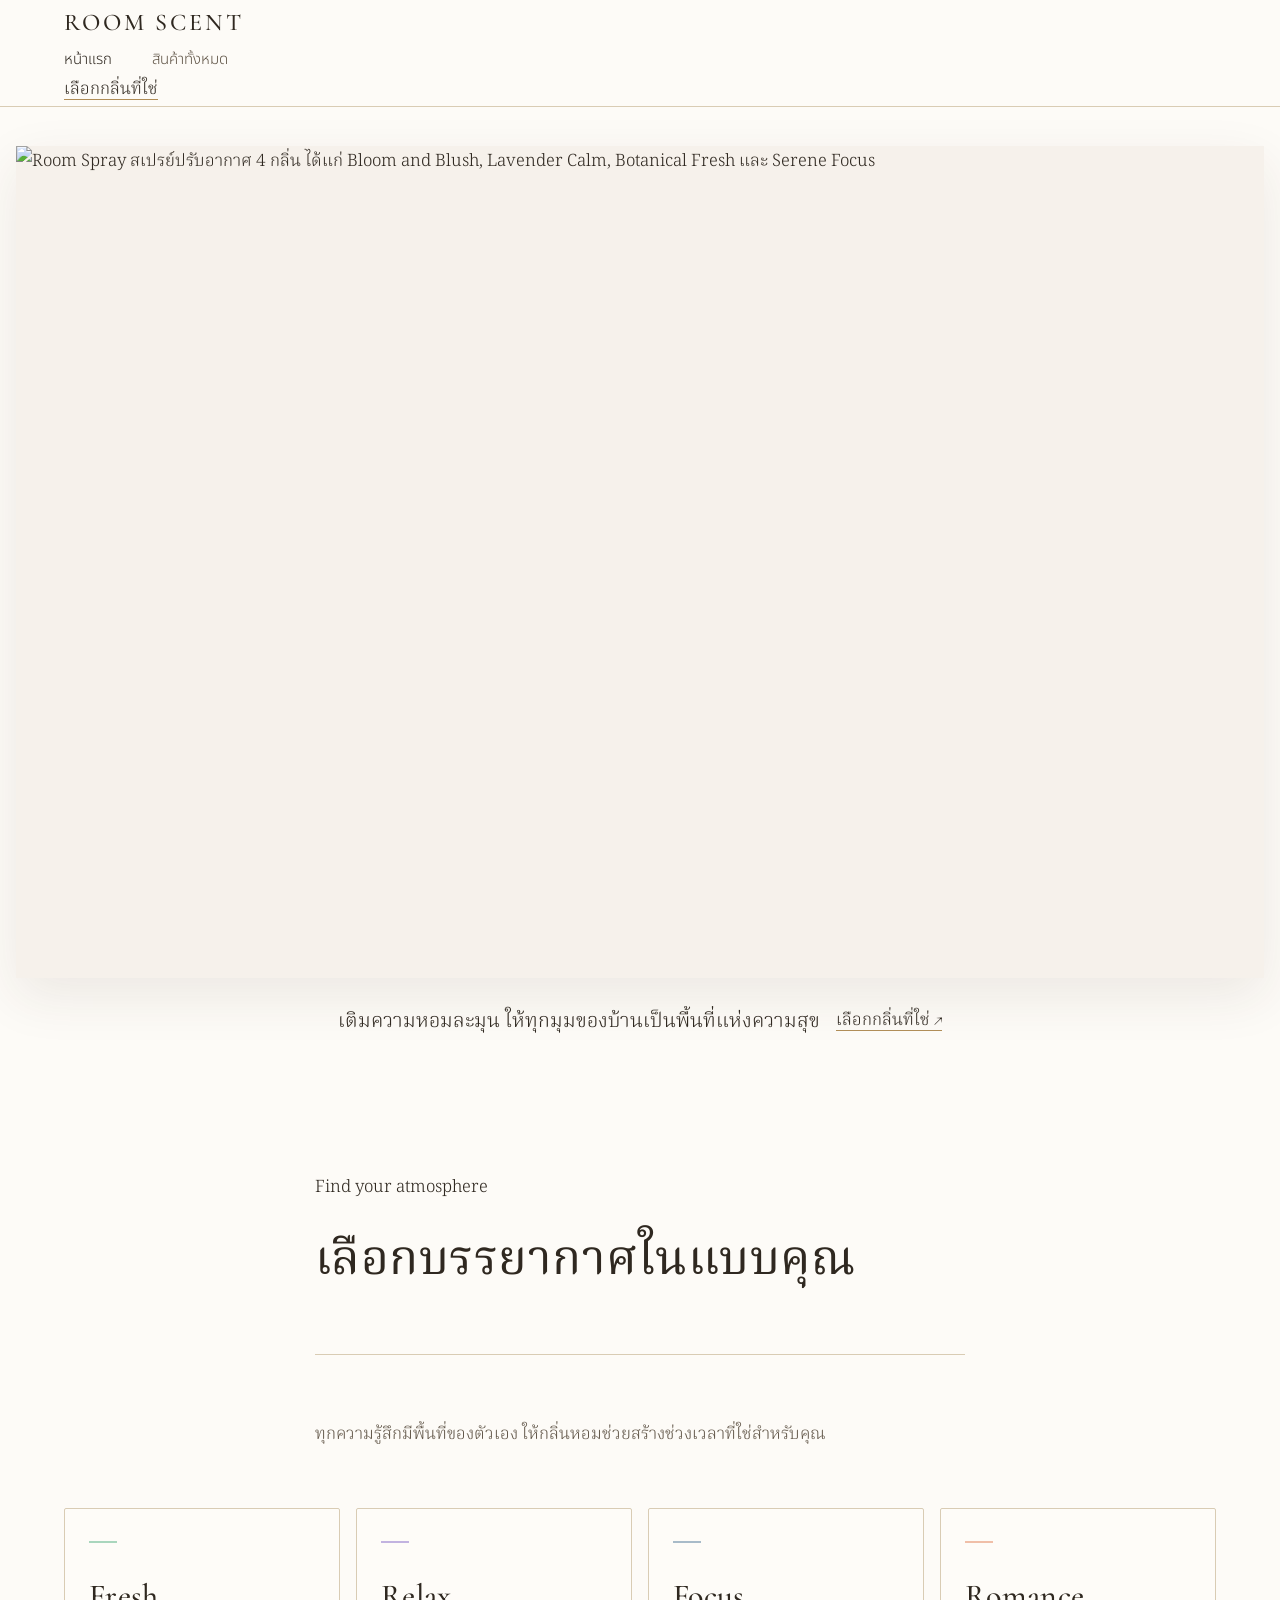
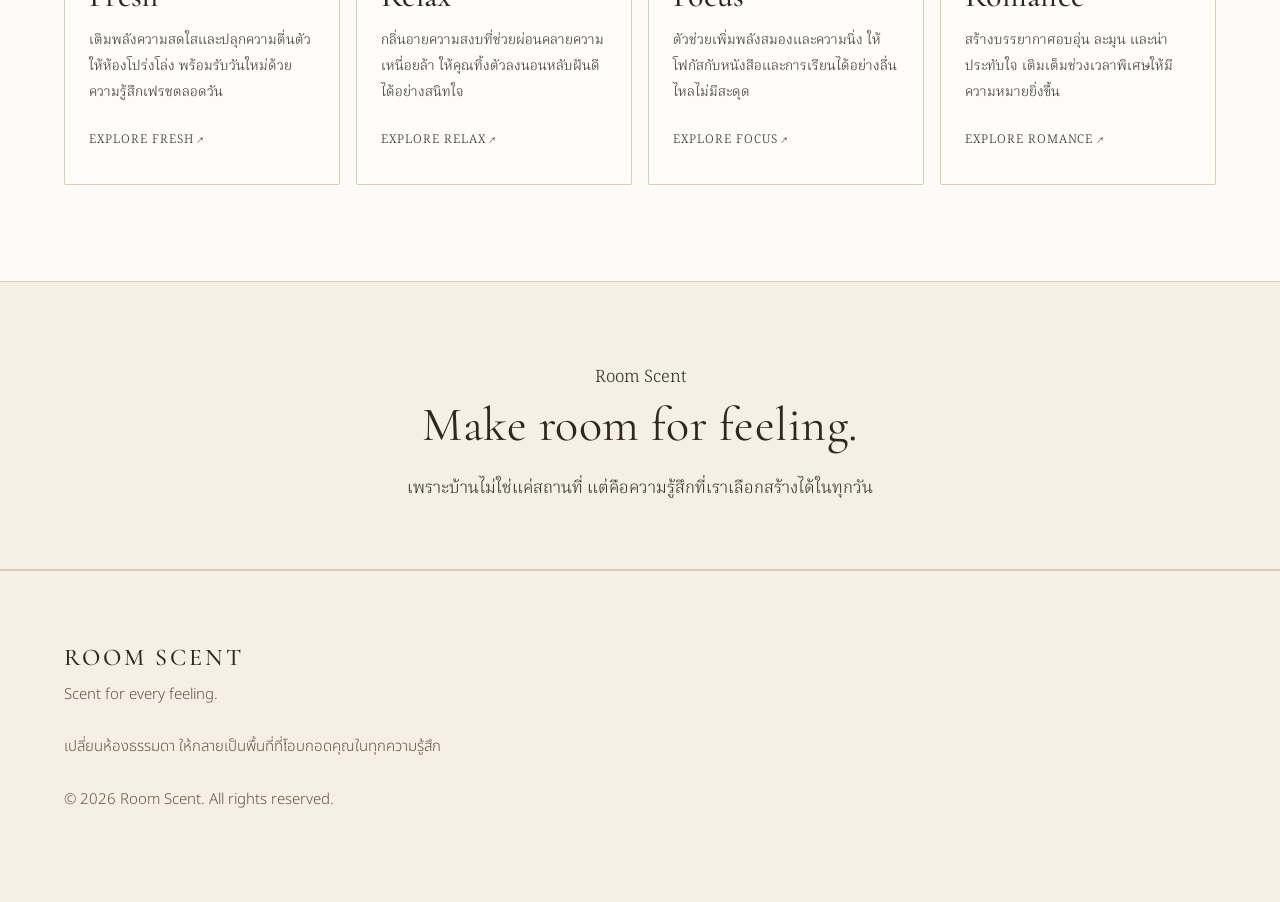
==== index.html @ b2316ed7 "Add files via upload" ====
<!DOCTYPE html>
<html lang="th">
<head>
  <meta charset="UTF-8">
  <meta name="viewport" content="width=device-width, initial-scale=1.0">
  <meta name="description" content="Room Scent — เปลี่ยนห้องธรรมดา ให้กลายเป็นพื้นที่ที่โอบกอดคุณในทุกความรู้สึก">
  <meta name="theme-color" content="#faf8f4">
  <title>Room Scent | เติมบรรยากาศให้ทุกความรู้สึก</title>
  <link rel="preconnect" href="https://fonts.googleapis.com">
  <link rel="preconnect" href="https://fonts.gstatic.com" crossorigin>
  <link rel="stylesheet" href="style.css">
  <style>
    .home-hero {
      background: var(--color-paper);
      padding: clamp(1rem, 3vw, 2.5rem) 0 2rem;
    }
    .home-hero__inner {
      width: min(calc(100% - 2rem), 1536px);
      margin-inline: auto;
    }
    .home-hero__image {
      display: block;
      width: 100%;
      height: auto;
      aspect-ratio: 3 / 2;
      object-fit: contain;
      background: #f6f1eb;
      box-shadow: 0 18px 50px rgba(65, 47, 31, .09);
    }
    .home-hero__actions {
      display: flex;
      justify-content: center;
      align-items: center;
      gap: 1rem;
      flex-wrap: wrap;
      padding: 1.5rem 1rem .25rem;
      text-align: center;
    }
    .home-hero__caption {
      margin: 0;
      color: var(--color-muted);
      font-family: var(--font-display);
      font-size: clamp(1rem, 2vw, 1.25rem);
    }
    .mood-intro { max-width: 650px; margin: 0 auto 3.5rem; }
    .mood-grid {
      display: grid;
      grid-template-columns: repeat(4, minmax(0, 1fr));
      gap: 1rem;
    }
    .mood-card {
      display: flex;
      flex-direction: column;
      min-height: 245px;
      padding: 2rem 1.5rem;
      border: 1px solid var(--color-line);
      background: rgba(255,253,250,.55);
      transition: border-color var(--transition), transform var(--transition), background var(--transition);
    }
    .mood-card:hover {
      transform: translateY(-4px);
      border-color: var(--color-bronze-soft);
      background: var(--color-surface);
    }
    .mood-card__mark {
      width: 28px;
      height: 2px;
      margin-bottom: 2rem;
      background: var(--mood-color);
    }
    .mood-card h3 { margin-bottom: .65rem; }
    .mood-card p { margin: 0; color: var(--color-muted); font-size: .86rem; }
    .mood-card__link {
      margin-top: auto;
      padding-top: 1.5rem;
      color: var(--color-bronze);
      font-size: .75rem;
      letter-spacing: .08em;
    }
    .home-note {
      padding: 4rem 1.5rem;
      border-block: 1px solid var(--color-line);
      background: var(--color-cream);
      text-align: center;
    }
    .home-note p {
      max-width: 620px;
      margin: 1rem auto 0;
      color: var(--color-muted);
    }
    @media (max-width: 900px) {
      .mood-grid { grid-template-columns: repeat(2, minmax(0, 1fr)); }
    }
    @media (max-width: 640px) {
      .home-hero { padding-top: .75rem; }
      .home-hero__inner { width: min(calc(100% - 1rem), 1536px); }
      .home-hero__image { aspect-ratio: 3 / 2; object-fit: contain; }
      .home-hero__actions { padding-top: 1.1rem; }
      .mood-grid { gap: .75rem; }
      .mood-card { min-height: 230px; padding: 1.35rem 1rem; }
      .mood-card__mark { margin-bottom: 1.4rem; }
      .mood-card p { font-size: .8rem; }
    }
  </style>
</head>
<body>
  <header class="site-header">
    <div class="container header-inner">
      <a class="brand" href="index.html" aria-label="Room Scent หน้าแรก">ROOM <span>SCENT</span></a>
      <nav class="nav" aria-label="เมนูหลัก">
        <a href="index.html" aria-current="page">หน้าแรก</a>
        <a href="product.html">สินค้าทั้งหมด</a>
      </nav>
      <a class="button header-action" href="product.html">เลือกกลิ่นที่ใช่</a>
    </div>
  </header>

  <main>
    <section class="home-hero" aria-label="Room Spray — เติมความสดชื่นให้ทุกพื้นที่ของคุณ">
      <div class="home-hero__inner">
        <img
          class="home-hero__image"
          src="images/room_spray.jpg"
          alt="Room Spray สเปรย์ปรับอากาศ 4 กลิ่น ได้แก่ Bloom and Blush, Lavender Calm, Botanical Fresh และ Serene Focus"
          fetchpriority="high"
        >
        <div class="home-hero__actions">
          <p class="home-hero__caption">เติมความหอมละมุน ให้ทุกมุมของบ้านเป็นพื้นที่แห่งความสุข</p>
          <a class="button" href="product.html">เลือกกลิ่นที่ใช่ <span aria-hidden="true">↗</span></a>
        </div>
      </div>
    </section>

    <section class="section" aria-labelledby="mood-heading">
      <div class="container">
        <div class="mood-intro text-center">
          <p class="eyebrow">Find your atmosphere</p>
          <h2 id="mood-heading">เลือกบรรยากาศในแบบคุณ</h2>
          <div class="divider" style="margin-inline:auto"></div>
          <p class="text-muted">ทุกความรู้สึกมีพื้นที่ของตัวเอง ให้กลิ่นหอมช่วยสร้างช่วงเวลาที่ใช่สำหรับคุณ</p>
        </div>

        <div class="mood-grid">
          <a class="mood-card" href="product.html?mood=fresh" style="--mood-color: var(--mood-fresh)" aria-label="เลือกกลิ่น Fresh">
            <span class="mood-card__mark" aria-hidden="true"></span>
            <h3>Fresh</h3>
            <p>เติมพลังความสดใสและปลุกความตื่นตัวให้ห้องโปร่งโล่ง พร้อมรับวันใหม่ด้วยความรู้สึกเฟรชตลอดวัน</p>
            <span class="mood-card__link">EXPLORE FRESH ↗</span>
          </a>

          <a class="mood-card" href="product.html?mood=relax" style="--mood-color: var(--mood-relax)" aria-label="เลือกกลิ่น Relax">
            <span class="mood-card__mark" aria-hidden="true"></span>
            <h3>Relax</h3>
            <p>กลิ่นอายความสงบที่ช่วยผ่อนคลายความเหนื่อยล้า ให้คุณทิ้งตัวลงนอนหลับฝันดีได้อย่างสนิทใจ</p>
            <span class="mood-card__link">EXPLORE RELAX ↗</span>
          </a>

          <a class="mood-card" href="product.html?mood=focus" style="--mood-color: var(--mood-focus)" aria-label="เลือกกลิ่น Focus">
            <span class="mood-card__mark" aria-hidden="true"></span>
            <h3>Focus</h3>
            <p>ตัวช่วยเพิ่มพลังสมองและความนิ่ง ให้โฟกัสกับหนังสือและการเรียนได้อย่างลื่นไหลไม่มีสะดุด</p>
            <span class="mood-card__link">EXPLORE FOCUS ↗</span>
          </a>

          <a class="mood-card" href="product.html?mood=romance" style="--mood-color: var(--mood-romance)" aria-label="เลือกกลิ่น Romance">
            <span class="mood-card__mark" aria-hidden="true"></span>
            <h3>Romance</h3>
            <p>สร้างบรรยากาศอบอุ่น ละมุน และน่าประทับใจ เติมเต็มช่วงเวลาพิเศษให้มีความหมายยิ่งขึ้น</p>
            <span class="mood-card__link">EXPLORE ROMANCE ↗</span>
          </a>
        </div>
      </div>
    </section>

    <section class="home-note">
      <p class="eyebrow">Room Scent</p>
      <h2>Make room for feeling.</h2>
      <p>เพราะบ้านไม่ใช่แค่สถานที่ แต่คือความรู้สึกที่เราเลือกสร้างได้ในทุกวัน</p>
    </section>
  </main>

  <footer class="site-footer">
    <div class="container footer-inner">
      <div>
        <a class="brand" href="index.html">ROOM <span>SCENT</span></a>
        <p class="footer-note mt-2">Scent for every feeling.</p>
      </div>
      <div>
        <p class="footer-note">เปลี่ยนห้องธรรมดา ให้กลายเป็นพื้นที่ที่โอบกอดคุณในทุกความรู้สึก</p>
        <p class="footer-note">© <span id="currentYear">2026</span> Room Scent. All rights reserved.</p>
      </div>
    </div>
  </footer>

  <script>
    document.getElementById('currentYear').textContent = new Date().getFullYear();
  </script>
  <script src="script.js"></script>
</body>
</html>
---- style.css ----
/* ==========================================================================
   Room Scent — Global Theme
   โทนพรีเมียม เรียบหรู มินิมอล | ขาว-ครีม-เบจเข้ม + ทอง/บรอนซ์อ่อน
   ========================================================================== */

@import url("https://fonts.googleapis.com/css2?family=Cormorant+Garamond:ital,wght@0,400;0,500;0,600;1,400&family=Noto+Serif+Thai:wght@300;400;500;600&family=Noto+Sans+Thai:wght@300;400;500&display=swap");

/* --------------------------------------------------------------------------
   1. Design tokens
   -------------------------------------------------------------------------- */
:root {
  /* พื้นหลัง: ขาว → ครีม → เบจ */
  --color-white: #fdfbf7;
  --color-cream: #f6f0e4;
  --color-sand: #ebe0cc;
  --color-beige: #cdbb9a;

  /* ตัวอักษร: เบจเข้ม / น้ำตาลเข้มนุ่ม (ไม่ใช้ดำสนิท) */
  --color-ink: #2f2820;
  --color-ink-soft: #5f5446;
  --color-ink-faint: #8a7d6b;

  /* สีเน้น: ทอง/บรอนซ์อ่อน */
  --color-accent: #b08d57;
  --color-accent-deep: #8a6a3c; /* ใช้กับตัวอักษร เพื่อให้อ่านชัดบนพื้นครีม */

  /* เส้นขอบบางๆ */
  --color-line: #d9ccb4;
  --color-line-strong: #3b3329;

  /* สีของแต่ละ mood — ใช้เป็นจุดเล็กๆ/เส้นใต้หัวข้อเท่านั้น */
  --mood-fresh: #a9d6bd;
  --mood-relax: #c2b3e0;
  --mood-focus: #a8bbc9;
  --mood-romance: #f0bfa8;

  /* Typography */
  --font-display: "Cormorant Garamond", "Noto Serif Thai", Georgia, serif;
  --font-body: "Noto Serif Thai", "Cormorant Garamond", Georgia, serif;
  --font-ui: "Noto Sans Thai", system-ui, -apple-system, "Segoe UI", sans-serif;

  --text-xs: 0.8125rem;
  --text-sm: 0.9375rem;
  --text-base: 1.0625rem;
  --text-lg: 1.25rem;
  --text-xl: clamp(1.5rem, 1.2rem + 1.2vw, 2rem);
  --text-2xl: clamp(2rem, 1.5rem + 2.2vw, 3rem);
  --text-hero: clamp(2.75rem, 1.8rem + 4.5vw, 5.25rem);

  /* Spacing (โปร่ง เว้นระยะเยอะ) */
  --space-1: 0.5rem;
  --space-2: 1rem;
  --space-3: 1.5rem;
  --space-4: 2.5rem;
  --space-5: 4rem;
  --space-6: 6rem;
  --space-7: 9rem;

  --container: 72rem;
  --container-narrow: 44rem;
  --gutter: clamp(1.25rem, 4vw, 3rem);

  --radius: 2px;
  --transition: 240ms ease;
}

/* --------------------------------------------------------------------------
   2. Reset & base
   -------------------------------------------------------------------------- */
*,
*::before,
*::after {
  box-sizing: border-box;
}

html {
  scroll-behavior: smooth;
  -webkit-text-size-adjust: 100%;
}

body {
  margin: 0;
  background: var(--color-white);
  color: var(--color-ink);
  font-family: var(--font-body);
  font-size: var(--text-base);
  line-height: 1.9; /* ภาษาไทยต้องการ line-height สูงเพื่อให้สระ/วรรณยุกต์ไม่ชน */
  font-weight: 300;
  -webkit-font-smoothing: antialiased;
}

img,
picture,
svg {
  display: block;
  max-width: 100%;
}

img {
  height: auto;
  background: var(--color-cream); /* กันกระพริบระหว่างรอรูปโหลด */
}

a {
  color: inherit;
  text-decoration-color: var(--color-accent);
  text-underline-offset: 0.3em;
  text-decoration-thickness: 1px;
  transition: color var(--transition);
}

a:hover {
  color: var(--color-accent-deep);
}

:focus-visible {
  outline: 1px solid var(--color-accent-deep);
  outline-offset: 4px;
}

::selection {
  background: var(--color-sand);
  color: var(--color-ink);
}

/* --------------------------------------------------------------------------
   3. Typography
   -------------------------------------------------------------------------- */
h1,
h2,
h3,
h4 {
  margin: 0 0 var(--space-2);
  font-family: var(--font-display);
  font-weight: 500;
  line-height: 1.3;
  letter-spacing: 0.01em;
  color: var(--color-ink);
}

h1 {
  font-size: var(--text-hero);
  font-weight: 400;
  line-height: 1.15;
}

h2 {
  font-size: var(--text-2xl);
  font-weight: 400;
}

h3 {
  font-size: var(--text-xl);
}

h4 {
  font-size: var(--text-lg);
}

p {
  margin: 0 0 var(--space-3);
  max-width: 38em;
}

.lead {
  font-size: var(--text-lg);
  color: var(--color-ink-soft);
  line-height: 2;
}

.text-muted {
  color: var(--color-ink-soft);
}

.text-small {
  font-size: var(--text-sm);
  font-family: var(--font-ui);
}

.price {
  font-family: var(--font-display);
  font-size: var(--text-lg);
  font-weight: 500;
  color: var(--color-accent-deep);
  letter-spacing: 0.02em;
}

/* --------------------------------------------------------------------------
   4. Layout
   -------------------------------------------------------------------------- */
.container {
  width: 100%;
  max-width: calc(var(--container) + var(--gutter) * 2);
  margin-inline: auto;
  padding-inline: var(--gutter);
}

.container--narrow {
  max-width: calc(var(--container-narrow) + var(--gutter) * 2);
}

.section {
  padding-block: var(--space-6);
}

.section--cream {
  background: var(--color-cream);
}

.section--sand {
  background: var(--color-sand);
}

.section-header {
  margin-bottom: var(--space-5);
}

.section-header--center {
  text-align: center;
}

.section-header--center p {
  margin-inline: auto;
}

.stack > * + * {
  margin-top: var(--space-3);
}

.grid {
  display: grid;
  gap: var(--space-4);
}

.grid--2 {
  grid-template-columns: repeat(2, 1fr);
}

.grid--3 {
  grid-template-columns: repeat(3, 1fr);
}

.grid--4 {
  grid-template-columns: repeat(4, 1fr);
}

.divider {
  height: 1px;
  border: 0;
  background: var(--color-line);
  margin-block: var(--space-5);
}

/* --------------------------------------------------------------------------
   5. Header / navigation
   -------------------------------------------------------------------------- */
.site-header {
  position: sticky;
  top: 0;
  z-index: 50;
  background: rgba(253, 251, 247, 0.92);
  backdrop-filter: blur(8px);
  border-bottom: 1px solid var(--color-line);
}

.site-header__inner {
  display: flex;
  align-items: center;
  justify-content: space-between;
  gap: var(--space-3);
  min-height: 4.5rem;
}

.brand {
  font-family: var(--font-display);
  font-size: 1.5rem;
  font-weight: 500;
  letter-spacing: 0.12em;
  text-decoration: none;
  color: var(--color-ink);
}

.nav {
  display: flex;
  align-items: center;
  gap: var(--space-4);
  list-style: none;
  margin: 0;
  padding: 0;
}

.nav a {
  font-family: var(--font-ui);
  font-size: var(--text-sm);
  text-decoration: none;
  color: var(--color-ink-soft);
}

.nav a:hover,
.nav a[aria-current="page"] {
  color: var(--color-ink);
}

/* --------------------------------------------------------------------------
   6. Buttons — เส้นบาง สีเข้มนุ่มตา
   -------------------------------------------------------------------------- */
.btn {
  display: inline-block;
  padding: 0.9em 2.4em;
  font-family: var(--font-ui);
  font-size: var(--text-sm);
  font-weight: 400;
  letter-spacing: 0.04em;
  line-height: 1.4;
  text-align: center;
  text-decoration: none;
  color: var(--color-line-strong);
  background: transparent;
  border: 1px solid var(--color-line-strong);
  border-radius: var(--radius);
  cursor: pointer;
  transition: background var(--transition), color var(--transition),
    border-color var(--transition);
}

.btn:hover {
  background: var(--color-line-strong);
  color: var(--color-white);
}

.btn--solid {
  background: var(--color-line-strong);
  color: var(--color-white);
}

.btn--solid:hover {
  background: transparent;
  color: var(--color-line-strong);
}

.btn--gold {
  border-color: var(--color-accent);
  color: var(--color-accent-deep);
}

.btn--gold:hover {
  background: var(--color-accent);
  border-color: var(--color-accent);
  color: var(--color-white);
}

.btn--block {
  display: block;
  width: 100%;
}

/* --------------------------------------------------------------------------
   7. Mood — สีแตะเบาๆ เป็นจุด/เส้นเล็กๆ เท่านั้น
   ใส่ class .mood-fresh | .mood-relax | .mood-focus | .mood-romance
   ที่ element ใดก็ได้ แล้วลูกที่ใช้ --mood จะได้สีนั้น
   -------------------------------------------------------------------------- */
.mood-fresh {
  --mood: var(--mood-fresh);
}
.mood-relax {
  --mood: var(--mood-relax);
}
.mood-focus {
  --mood: var(--mood-focus);
}
.mood-romance {
  --mood: var(--mood-romance);
}

/* จุดเล็กๆ */
.mood-dot {
  display: inline-block;
  width: 0.55rem;
  height: 0.55rem;
  border-radius: 50%;
  background: var(--mood, var(--color-beige));
  vertical-align: middle;
  flex-shrink: 0;
}

/* เส้นสั้นๆ ใต้หัวข้อ */
.mood-line {
  display: block;
  width: 2.5rem;
  height: 2px;
  margin-top: var(--space-2);
  background: var(--mood, var(--color-accent));
}

.section-header--center .mood-line {
  margin-inline: auto;
}

/* ป้ายชื่อ mood: จุด + ข้อความ */
.mood-tag {
  display: inline-flex;
  align-items: center;
  gap: 0.6rem;
  font-family: var(--font-ui);
  font-size: var(--text-xs);
  color: var(--color-ink-soft);
}

/* --------------------------------------------------------------------------
   8. Filter bar (กรองตาม mood / type)
   -------------------------------------------------------------------------- */
.filter-bar {
  display: flex;
  flex-wrap: wrap;
  justify-content: center;
  gap: var(--space-1) var(--space-3);
  margin-bottom: var(--space-5);
}

.filter-btn {
  display: inline-flex;
  align-items: center;
  gap: 0.6rem;
  padding: 0.5em 1.2em;
  font-family: var(--font-ui);
  font-size: var(--text-sm);
  color: var(--color-ink-soft);
  background: transparent;
  border: 1px solid transparent;
  border-bottom-color: var(--color-line);
  border-radius: var(--radius);
  cursor: pointer;
  transition: color var(--transition), border-color var(--transition);
}

.filter-btn:hover {
  color: var(--color-ink);
}

.filter-btn[aria-pressed="true"],
.filter-btn.is-active {
  color: var(--color-ink);
  border-color: var(--color-line-strong);
}

/* --------------------------------------------------------------------------
   9. Product card — พื้นขาว/ครีม เส้นขอบบาง ไม่ทาสี mood เต็มการ์ด
   -------------------------------------------------------------------------- */
.product-grid {
  display: grid;
  grid-template-columns: repeat(auto-fill, minmax(15rem, 1fr));
  gap: var(--space-5) var(--space-4);
}

.product-card {
  display: flex;
  flex-direction: column;
  background: transparent;
}

.product-card__media {
  position: relative;
  aspect-ratio: 4 / 5;
  overflow: hidden;
  background: var(--color-cream);
  border: 1px solid var(--color-line);
  border-radius: var(--radius);
}

.product-card__media img {
  width: 100%;
  height: 100%;
  object-fit: cover;
  transition: transform 600ms ease;
}

.product-card:hover .product-card__media img {
  transform: scale(1.03);
}

.product-card__body {
  display: flex;
  flex-direction: column;
  flex: 1;
  padding-top: var(--space-3);
}

.product-card__mood {
  margin-bottom: var(--space-1);
}

.product-card__title {
  margin-bottom: 0.25rem;
  font-size: var(--text-lg);
}

.product-card__meta {
  margin-bottom: var(--space-2);
  font-family: var(--font-ui);
  font-size: var(--text-xs);
  color: var(--color-ink-faint);
}

.product-card__desc {
  margin-bottom: var(--space-3);
  font-size: var(--text-sm);
  color: var(--color-ink-soft);
  line-height: 1.85;
}

.product-card__footer {
  display: flex;
  align-items: center;
  justify-content: space-between;
  gap: var(--space-2);
  margin-top: auto;
  padding-top: var(--space-2);
  border-top: 1px solid var(--color-line);
}

/* --------------------------------------------------------------------------
   10. Hero
   -------------------------------------------------------------------------- */
.hero {
  padding-block: var(--space-7) var(--space-6);
  background: linear-gradient(
    to bottom,
    var(--color-cream),
    var(--color-white)
  );
}

.hero__inner {
  display: grid;
  grid-template-columns: 1.1fr 0.9fr;
  align-items: center;
  gap: var(--space-5);
}

.hero__title {
  margin-bottom: var(--space-3);
}

.hero__actions {
  display: flex;
  flex-wrap: wrap;
  gap: var(--space-2);
  margin-top: var(--space-4);
}

.hero__media {
  aspect-ratio: 4 / 5;
  overflow: hidden;
  border: 1px solid var(--color-line);
  border-radius: var(--radius);
}

.hero__media img {
  width: 100%;
  height: 100%;
  object-fit: cover;
}

/* --------------------------------------------------------------------------
   11. Forms (เผื่อใช้กับสั่งซื้อ / สมัครรับข่าวสาร)
   -------------------------------------------------------------------------- */
label {
  display: block;
  margin-bottom: 0.4rem;
  font-family: var(--font-ui);
  font-size: var(--text-sm);
  color: var(--color-ink-soft);
}

input,
select,
textarea {
  width: 100%;
  padding: 0.85em 1em;
  font-family: var(--font-ui);
  font-size: var(--text-sm);
  color: var(--color-ink);
  background: var(--color-white);
  border: 1px solid var(--color-line);
  border-radius: var(--radius);
  transition: border-color var(--transition);
}

input:focus,
select:focus,
textarea:focus {
  outline: none;
  border-color: var(--color-line-strong);
}

::placeholder {
  color: var(--color-ink-faint);
}

/* --------------------------------------------------------------------------
   12. Footer
   -------------------------------------------------------------------------- */
.site-footer {
  padding-block: var(--space-5);
  background: var(--color-cream);
  border-top: 1px solid var(--color-line);
  font-family: var(--font-ui);
  font-size: var(--text-sm);
  color: var(--color-ink-soft);
}

.site-footer__inner {
  display: flex;
  flex-wrap: wrap;
  align-items: center;
  justify-content: space-between;
  gap: var(--space-3);
}

.site-footer a {
  text-decoration: none;
}

/* --------------------------------------------------------------------------
   13. Responsive
   -------------------------------------------------------------------------- */
@media (max-width: 64rem) {
  .grid--4 {
    grid-template-columns: repeat(2, 1fr);
  }
  .grid--3 {
    grid-template-columns: repeat(2, 1fr);
  }
}

@media (max-width: 48rem) {
  :root {
    --space-5: 3rem;
    --space-6: 4.5rem;
    --space-7: 5.5rem;
  }

  body {
    font-size: 1rem;
  }

  .grid--2,
  .grid--3,
  .grid--4 {
    grid-template-columns: 1fr;
  }

  .hero__inner {
    grid-template-columns: 1fr;
  }

  .hero__media {
    order: -1;
    aspect-ratio: 4 / 3;
  }

  .site-header__inner {
    flex-wrap: wrap;
    justify-content: center;
    padding-block: var(--space-2);
  }

  .nav {
    gap: var(--space-3);
  }

  .product-grid {
    grid-template-columns: repeat(2, 1fr);
    gap: var(--space-4) var(--space-2);
  }

  .product-card__footer {
    flex-direction: column;
    align-items: stretch;
  }

  .site-footer__inner {
    flex-direction: column;
    text-align: center;
  }
}

@media (max-width: 30rem) {
  .product-grid {
    grid-template-columns: 1fr;
  }

  .btn {
    width: 100%;
  }
}

/* --------------------------------------------------------------------------
   14. Accessibility
   -------------------------------------------------------------------------- */
@media (prefers-reduced-motion: reduce) {
  html {
    scroll-behavior: auto;
  }
  *,
  *::before,
  *::after {
    transition-duration: 0.01ms !important;
    animation-duration: 0.01ms !important;
  }
}

/* --------------------------------------------------------------------------
   15. Page-specific: หน้าแรก (hero เต็มจอ + การ์ด mood) และหัวข้อหน้าสินค้า
   -------------------------------------------------------------------------- */
.hero--full {
  display: flex;
  align-items: center;
  justify-content: center;
  min-height: calc(100vh - 4.5rem);
  min-height: calc(100svh - 4.5rem);
  padding-block: var(--space-6);
  text-align: center;
}

.hero--full h1 {
  max-width: 19em;
  margin-inline: auto;
  margin-bottom: var(--space-5);
  font-size: clamp(2.25rem, 1.3rem + 3.8vw, 4.25rem);
  line-height: 1.4;
  text-wrap: balance;
}

.page-title {
  font-size: var(--text-2xl);
  font-weight: 400;
}

.page-head {
  padding-block: var(--space-6) var(--space-5);
  text-align: center;
  background: linear-gradient(to bottom, var(--color-cream), var(--color-white));
}

.page-head p {
  margin-inline: auto;
}

.mood-card {
  display: flex;
  flex-direction: column;
  padding: var(--space-4) var(--space-3);
  background: var(--color-white);
  border: 1px solid var(--color-line);
  border-radius: var(--radius);
  color: inherit;
  text-decoration: none;
  transition: border-color var(--transition);
}

.mood-card:hover {
  color: inherit;
  border-color: var(--color-line-strong);
}

.mood-card .mood-dot {
  width: 0.9rem;
  height: 0.9rem;
  margin-bottom: var(--space-3);
}

.mood-card h3 {
  margin-bottom: 0.25rem;
}

.mood-card__sub {
  margin: 0;
  font-family: var(--font-ui);
  font-size: var(--text-sm);
  color: var(--color-ink-soft);
}

.mood-card__desc {
  margin: var(--space-3) 0;
  font-size: var(--text-sm);
  color: var(--color-ink-soft);
  line-height: 1.85;
}

.mood-card__cta {
  align-self: flex-start;
  margin-top: auto;
  padding-bottom: 0.2rem;
  font-family: var(--font-ui);
  font-size: var(--text-sm);
  color: var(--color-accent-deep);
  border-bottom: 1px solid var(--color-accent);
}

/* --------------------------------------------------------------------------
   16. Page-specific: ฟอร์มสั่งซื้อ, ขอบคุณ, ตาราง admin
   -------------------------------------------------------------------------- */
.form {
  max-width: 36rem;
  margin-inline: auto;
}

.form-field {
  margin-bottom: var(--space-3);
}

.form-hint {
  margin: 0.4rem 0 0;
  font-family: var(--font-ui);
  font-size: var(--text-xs);
  color: var(--color-ink-faint);
}

.form-actions {
  margin-top: var(--space-4);
}

textarea {
  resize: vertical;
  line-height: 1.7;
}

button:disabled {
  opacity: 0.5;
  cursor: not-allowed;
}

.center-screen {
  display: flex;
  align-items: center;
  justify-content: center;
  min-height: calc(100vh - 4.5rem);
  min-height: calc(100svh - 4.5rem);
  padding-block: var(--space-6);
  text-align: center;
}

.center-screen p {
  margin-inline: auto;
  margin-bottom: var(--space-4);
}

.table-wrap {
  overflow-x: auto;
  border: 1px solid var(--color-line);
  border-radius: var(--radius);
}

.data-table {
  width: 100%;
  border-collapse: collapse;
  font-family: var(--font-ui);
  font-size: var(--text-sm);
  line-height: 1.7;
}

.data-table th,
.data-table td {
  padding: var(--space-2) var(--space-3);
  text-align: left;
  vertical-align: top;
  border-bottom: 1px solid var(--color-line);
}

.data-table th {
  font-weight: 500;
  white-space: nowrap;
  background: var(--color-cream);
  color: var(--color-ink);
}

.data-table td {
  color: var(--color-ink-soft);
}

.data-table tbody tr:last-child td {
  border-bottom: 0;
}

.data-table td:nth-child(1) {
  white-space: nowrap;
}
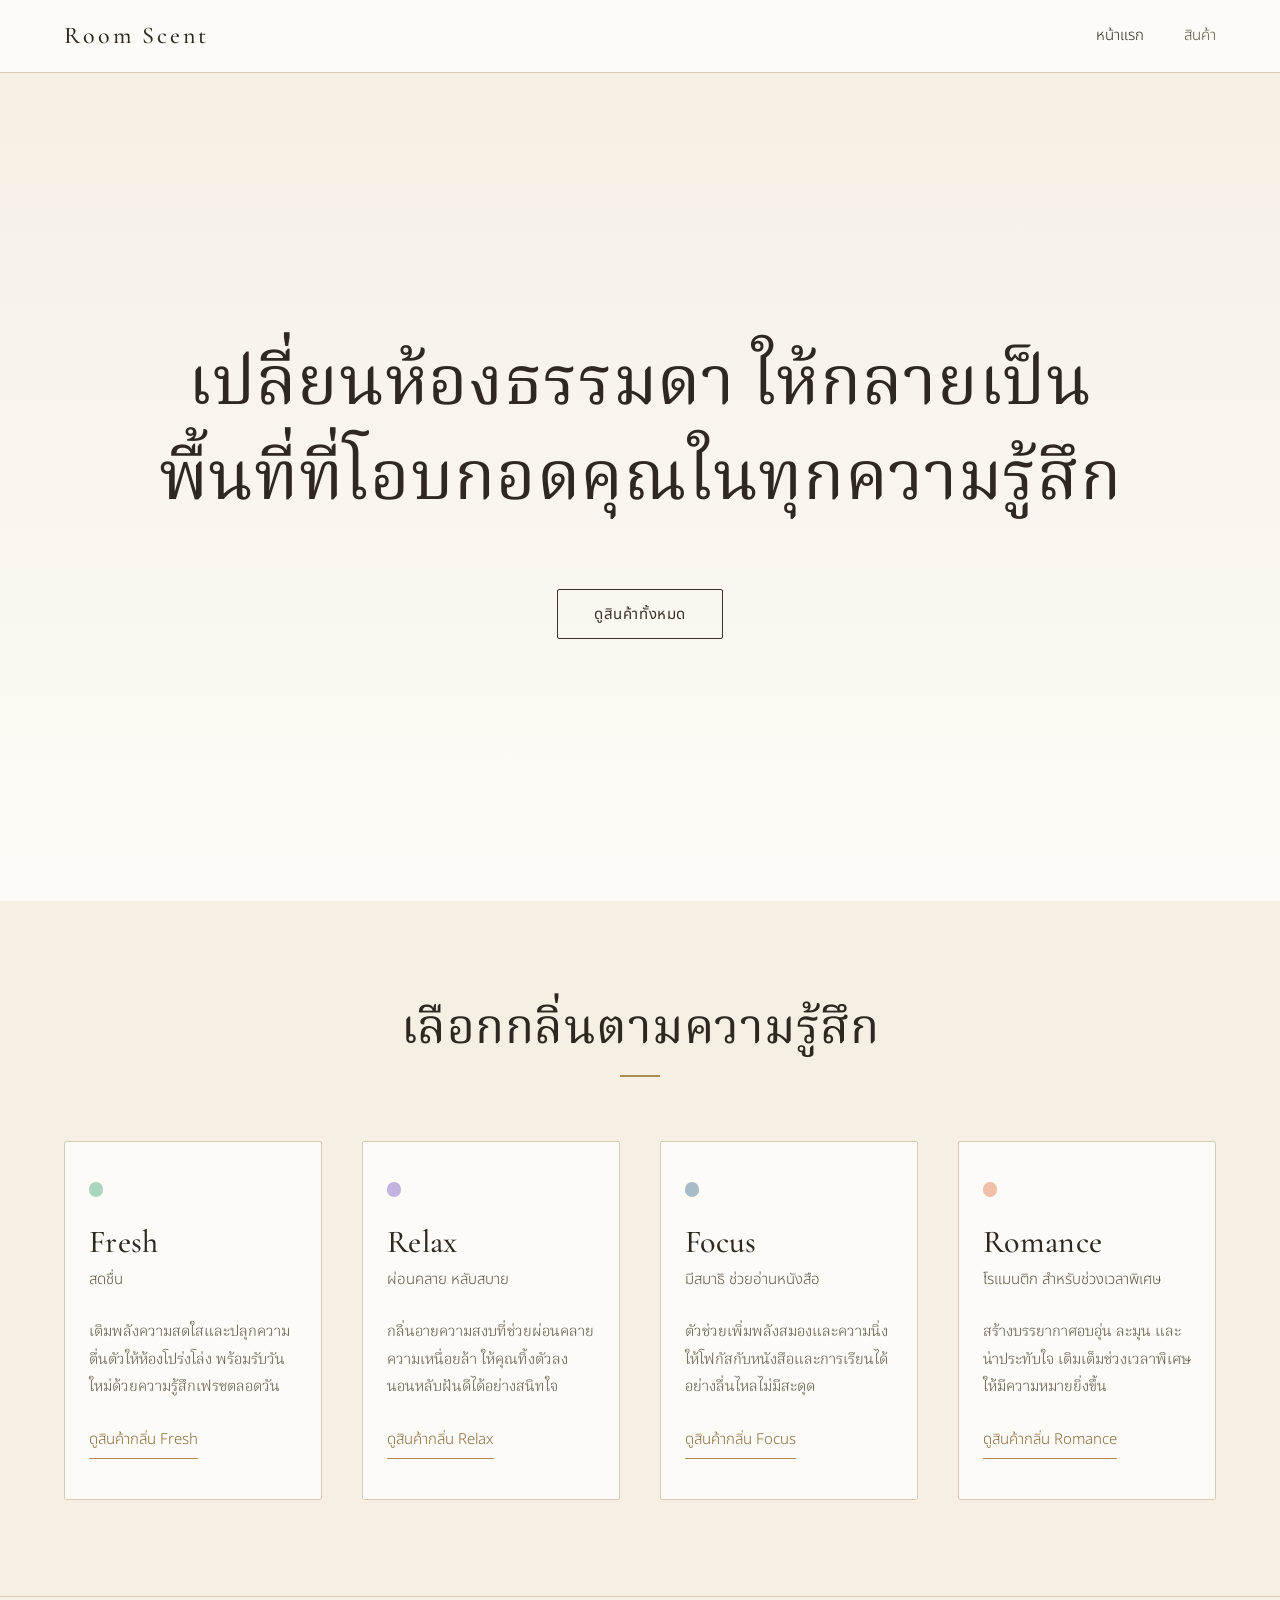
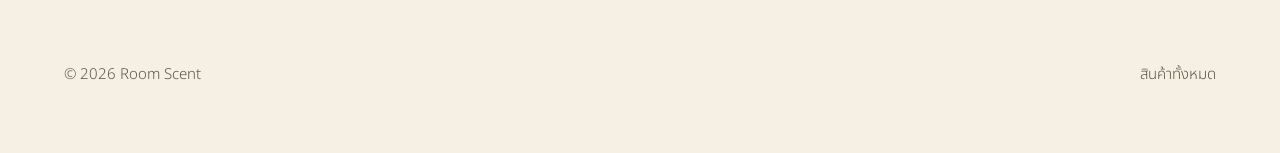
==== commit 3d4cb309: "Add files via upload" ====
--- a/index.html
+++ b/index.html
@@ -2,199 +2,84 @@
 <html lang="th">
 <head>
   <meta charset="UTF-8">
-  <meta name="viewport" content="width=device-width, initial-scale=1.0">
-  <meta name="description" content="Room Scent — เปลี่ยนห้องธรรมดา ให้กลายเป็นพื้นที่ที่โอบกอดคุณในทุกความรู้สึก">
-  <meta name="theme-color" content="#faf8f4">
-  <title>Room Scent | เติมบรรยากาศให้ทุกความรู้สึก</title>
-  <link rel="preconnect" href="https://fonts.googleapis.com">
-  <link rel="preconnect" href="https://fonts.gstatic.com" crossorigin>
+  <meta name="viewport" content="width=device-width, initial-scale=1">
+  <title>Room Scent | น้ำหอมปรับบรรยากาศห้อง</title>
+  <meta name="description" content="Room Scent สเปรย์และเทียนหอมปรับบรรยากาศห้อง เลือกกลิ่นตามความรู้สึก สดชื่น ผ่อนคลาย มีสมาธิ และโรแมนติก">
   <link rel="stylesheet" href="style.css">
-  <style>
-    .home-hero {
-      background: var(--color-paper);
-      padding: clamp(1rem, 3vw, 2.5rem) 0 2rem;
-    }
-    .home-hero__inner {
-      width: min(calc(100% - 2rem), 1536px);
-      margin-inline: auto;
-    }
-    .home-hero__image {
-      display: block;
-      width: 100%;
-      height: auto;
-      aspect-ratio: 3 / 2;
-      object-fit: contain;
-      background: #f6f1eb;
-      box-shadow: 0 18px 50px rgba(65, 47, 31, .09);
-    }
-    .home-hero__actions {
-      display: flex;
-      justify-content: center;
-      align-items: center;
-      gap: 1rem;
-      flex-wrap: wrap;
-      padding: 1.5rem 1rem .25rem;
-      text-align: center;
-    }
-    .home-hero__caption {
-      margin: 0;
-      color: var(--color-muted);
-      font-family: var(--font-display);
-      font-size: clamp(1rem, 2vw, 1.25rem);
-    }
-    .mood-intro { max-width: 650px; margin: 0 auto 3.5rem; }
-    .mood-grid {
-      display: grid;
-      grid-template-columns: repeat(4, minmax(0, 1fr));
-      gap: 1rem;
-    }
-    .mood-card {
-      display: flex;
-      flex-direction: column;
-      min-height: 245px;
-      padding: 2rem 1.5rem;
-      border: 1px solid var(--color-line);
-      background: rgba(255,253,250,.55);
-      transition: border-color var(--transition), transform var(--transition), background var(--transition);
-    }
-    .mood-card:hover {
-      transform: translateY(-4px);
-      border-color: var(--color-bronze-soft);
-      background: var(--color-surface);
-    }
-    .mood-card__mark {
-      width: 28px;
-      height: 2px;
-      margin-bottom: 2rem;
-      background: var(--mood-color);
-    }
-    .mood-card h3 { margin-bottom: .65rem; }
-    .mood-card p { margin: 0; color: var(--color-muted); font-size: .86rem; }
-    .mood-card__link {
-      margin-top: auto;
-      padding-top: 1.5rem;
-      color: var(--color-bronze);
-      font-size: .75rem;
-      letter-spacing: .08em;
-    }
-    .home-note {
-      padding: 4rem 1.5rem;
-      border-block: 1px solid var(--color-line);
-      background: var(--color-cream);
-      text-align: center;
-    }
-    .home-note p {
-      max-width: 620px;
-      margin: 1rem auto 0;
-      color: var(--color-muted);
-    }
-    @media (max-width: 900px) {
-      .mood-grid { grid-template-columns: repeat(2, minmax(0, 1fr)); }
-    }
-    @media (max-width: 640px) {
-      .home-hero { padding-top: .75rem; }
-      .home-hero__inner { width: min(calc(100% - 1rem), 1536px); }
-      .home-hero__image { aspect-ratio: 3 / 2; object-fit: contain; }
-      .home-hero__actions { padding-top: 1.1rem; }
-      .mood-grid { gap: .75rem; }
-      .mood-card { min-height: 230px; padding: 1.35rem 1rem; }
-      .mood-card__mark { margin-bottom: 1.4rem; }
-      .mood-card p { font-size: .8rem; }
-    }
-  </style>
 </head>
 <body>
+
   <header class="site-header">
-    <div class="container header-inner">
-      <a class="brand" href="index.html" aria-label="Room Scent หน้าแรก">ROOM <span>SCENT</span></a>
-      <nav class="nav" aria-label="เมนูหลัก">
-        <a href="index.html" aria-current="page">หน้าแรก</a>
-        <a href="product.html">สินค้าทั้งหมด</a>
-      </nav>
-      <a class="button header-action" href="product.html">เลือกกลิ่นที่ใช่</a>
+    <div class="container site-header__inner">
+      <a class="brand" href="index.html">Room Scent</a>
+      <ul class="nav">
+        <li><a href="index.html" aria-current="page">หน้าแรก</a></li>
+        <li><a href="product.html">สินค้า</a></li>
+      </ul>
     </div>
   </header>
 
   <main>
-    <section class="home-hero" aria-label="Room Spray — เติมความสดชื่นให้ทุกพื้นที่ของคุณ">
-      <div class="home-hero__inner">
-        <img
-          class="home-hero__image"
-          src="images/room_spray.jpg"
-          alt="Room Spray สเปรย์ปรับอากาศ 4 กลิ่น ได้แก่ Bloom and Blush, Lavender Calm, Botanical Fresh และ Serene Focus"
-          fetchpriority="high"
-        >
-        <div class="home-hero__actions">
-          <p class="home-hero__caption">เติมความหอมละมุน ให้ทุกมุมของบ้านเป็นพื้นที่แห่งความสุข</p>
-          <a class="button" href="product.html">เลือกกลิ่นที่ใช่ <span aria-hidden="true">↗</span></a>
-        </div>
+    <section class="hero hero--full">
+      <div class="container">
+        <h1>เปลี่ยนห้องธรรมดา ให้กลายเป็นพื้นที่ที่โอบกอดคุณในทุกความรู้สึก</h1>
+        <a class="btn" href="product.html">ดูสินค้าทั้งหมด</a>
       </div>
     </section>
 
-    <section class="section" aria-labelledby="mood-heading">
+    <section class="section section--cream" id="moods">
       <div class="container">
-        <div class="mood-intro text-center">
-          <p class="eyebrow">Find your atmosphere</p>
-          <h2 id="mood-heading">เลือกบรรยากาศในแบบคุณ</h2>
-          <div class="divider" style="margin-inline:auto"></div>
-          <p class="text-muted">ทุกความรู้สึกมีพื้นที่ของตัวเอง ให้กลิ่นหอมช่วยสร้างช่วงเวลาที่ใช่สำหรับคุณ</p>
+        <div class="section-header section-header--center">
+          <h2>เลือกกลิ่นตามความรู้สึก</h2>
+          <span class="mood-line"></span>
         </div>
 
-        <div class="mood-grid">
-          <a class="mood-card" href="product.html?mood=fresh" style="--mood-color: var(--mood-fresh)" aria-label="เลือกกลิ่น Fresh">
-            <span class="mood-card__mark" aria-hidden="true"></span>
+        <div class="grid grid--4">
+          <a class="mood-card mood-fresh" href="product.html?mood=fresh">
+            <span class="mood-dot"></span>
             <h3>Fresh</h3>
-            <p>เติมพลังความสดใสและปลุกความตื่นตัวให้ห้องโปร่งโล่ง พร้อมรับวันใหม่ด้วยความรู้สึกเฟรชตลอดวัน</p>
-            <span class="mood-card__link">EXPLORE FRESH ↗</span>
+            <p class="mood-card__sub">สดชื่น</p>
+            <p class="mood-card__desc">เติมพลังความสดใสและปลุกความตื่นตัวให้ห้องโปร่งโล่ง พร้อมรับวันใหม่ด้วยความรู้สึกเฟรชตลอดวัน</p>
+            <span class="mood-card__cta">ดูสินค้ากลิ่น Fresh</span>
           </a>
 
-          <a class="mood-card" href="product.html?mood=relax" style="--mood-color: var(--mood-relax)" aria-label="เลือกกลิ่น Relax">
-            <span class="mood-card__mark" aria-hidden="true"></span>
+          <a class="mood-card mood-relax" href="product.html?mood=relax">
+            <span class="mood-dot"></span>
             <h3>Relax</h3>
-            <p>กลิ่นอายความสงบที่ช่วยผ่อนคลายความเหนื่อยล้า ให้คุณทิ้งตัวลงนอนหลับฝันดีได้อย่างสนิทใจ</p>
-            <span class="mood-card__link">EXPLORE RELAX ↗</span>
+            <p class="mood-card__sub">ผ่อนคลาย หลับสบาย</p>
+            <p class="mood-card__desc">กลิ่นอายความสงบที่ช่วยผ่อนคลายความเหนื่อยล้า ให้คุณทิ้งตัวลงนอนหลับฝันดีได้อย่างสนิทใจ</p>
+            <span class="mood-card__cta">ดูสินค้ากลิ่น Relax</span>
           </a>
 
-          <a class="mood-card" href="product.html?mood=focus" style="--mood-color: var(--mood-focus)" aria-label="เลือกกลิ่น Focus">
-            <span class="mood-card__mark" aria-hidden="true"></span>
+          <a class="mood-card mood-focus" href="product.html?mood=focus">
+            <span class="mood-dot"></span>
             <h3>Focus</h3>
-            <p>ตัวช่วยเพิ่มพลังสมองและความนิ่ง ให้โฟกัสกับหนังสือและการเรียนได้อย่างลื่นไหลไม่มีสะดุด</p>
-            <span class="mood-card__link">EXPLORE FOCUS ↗</span>
+            <p class="mood-card__sub">มีสมาธิ ช่วยอ่านหนังสือ</p>
+            <p class="mood-card__desc">ตัวช่วยเพิ่มพลังสมองและความนิ่ง ให้โฟกัสกับหนังสือและการเรียนได้อย่างลื่นไหลไม่มีสะดุด</p>
+            <span class="mood-card__cta">ดูสินค้ากลิ่น Focus</span>
           </a>
 
-          <a class="mood-card" href="product.html?mood=romance" style="--mood-color: var(--mood-romance)" aria-label="เลือกกลิ่น Romance">
-            <span class="mood-card__mark" aria-hidden="true"></span>
+          <a class="mood-card mood-romance" href="product.html?mood=romance">
+            <span class="mood-dot"></span>
             <h3>Romance</h3>
-            <p>สร้างบรรยากาศอบอุ่น ละมุน และน่าประทับใจ เติมเต็มช่วงเวลาพิเศษให้มีความหมายยิ่งขึ้น</p>
-            <span class="mood-card__link">EXPLORE ROMANCE ↗</span>
+            <p class="mood-card__sub">โรแมนติก สำหรับช่วงเวลาพิเศษ</p>
+            <p class="mood-card__desc">สร้างบรรยากาศอบอุ่น ละมุน และน่าประทับใจ เติมเต็มช่วงเวลาพิเศษให้มีความหมายยิ่งขึ้น</p>
+            <span class="mood-card__cta">ดูสินค้ากลิ่น Romance</span>
           </a>
         </div>
       </div>
     </section>
-
-    <section class="home-note">
-      <p class="eyebrow">Room Scent</p>
-      <h2>Make room for feeling.</h2>
-      <p>เพราะบ้านไม่ใช่แค่สถานที่ แต่คือความรู้สึกที่เราเลือกสร้างได้ในทุกวัน</p>
-    </section>
   </main>
 
   <footer class="site-footer">
-    <div class="container footer-inner">
-      <div>
-        <a class="brand" href="index.html">ROOM <span>SCENT</span></a>
-        <p class="footer-note mt-2">Scent for every feeling.</p>
-      </div>
-      <div>
-        <p class="footer-note">เปลี่ยนห้องธรรมดา ให้กลายเป็นพื้นที่ที่โอบกอดคุณในทุกความรู้สึก</p>
-        <p class="footer-note">© <span id="currentYear">2026</span> Room Scent. All rights reserved.</p>
-      </div>
+    <div class="container site-footer__inner">
+      <span>&copy; 2026 Room Scent</span>
+      <nav aria-label="ลิงก์ท้ายหน้า">
+        <a href="product.html">สินค้าทั้งหมด</a>
+      </nav>
     </div>
   </footer>
 
-  <script>
-    document.getElementById('currentYear').textContent = new Date().getFullYear();
-  </script>
   <script src="script.js"></script>
 </body>
 </html>
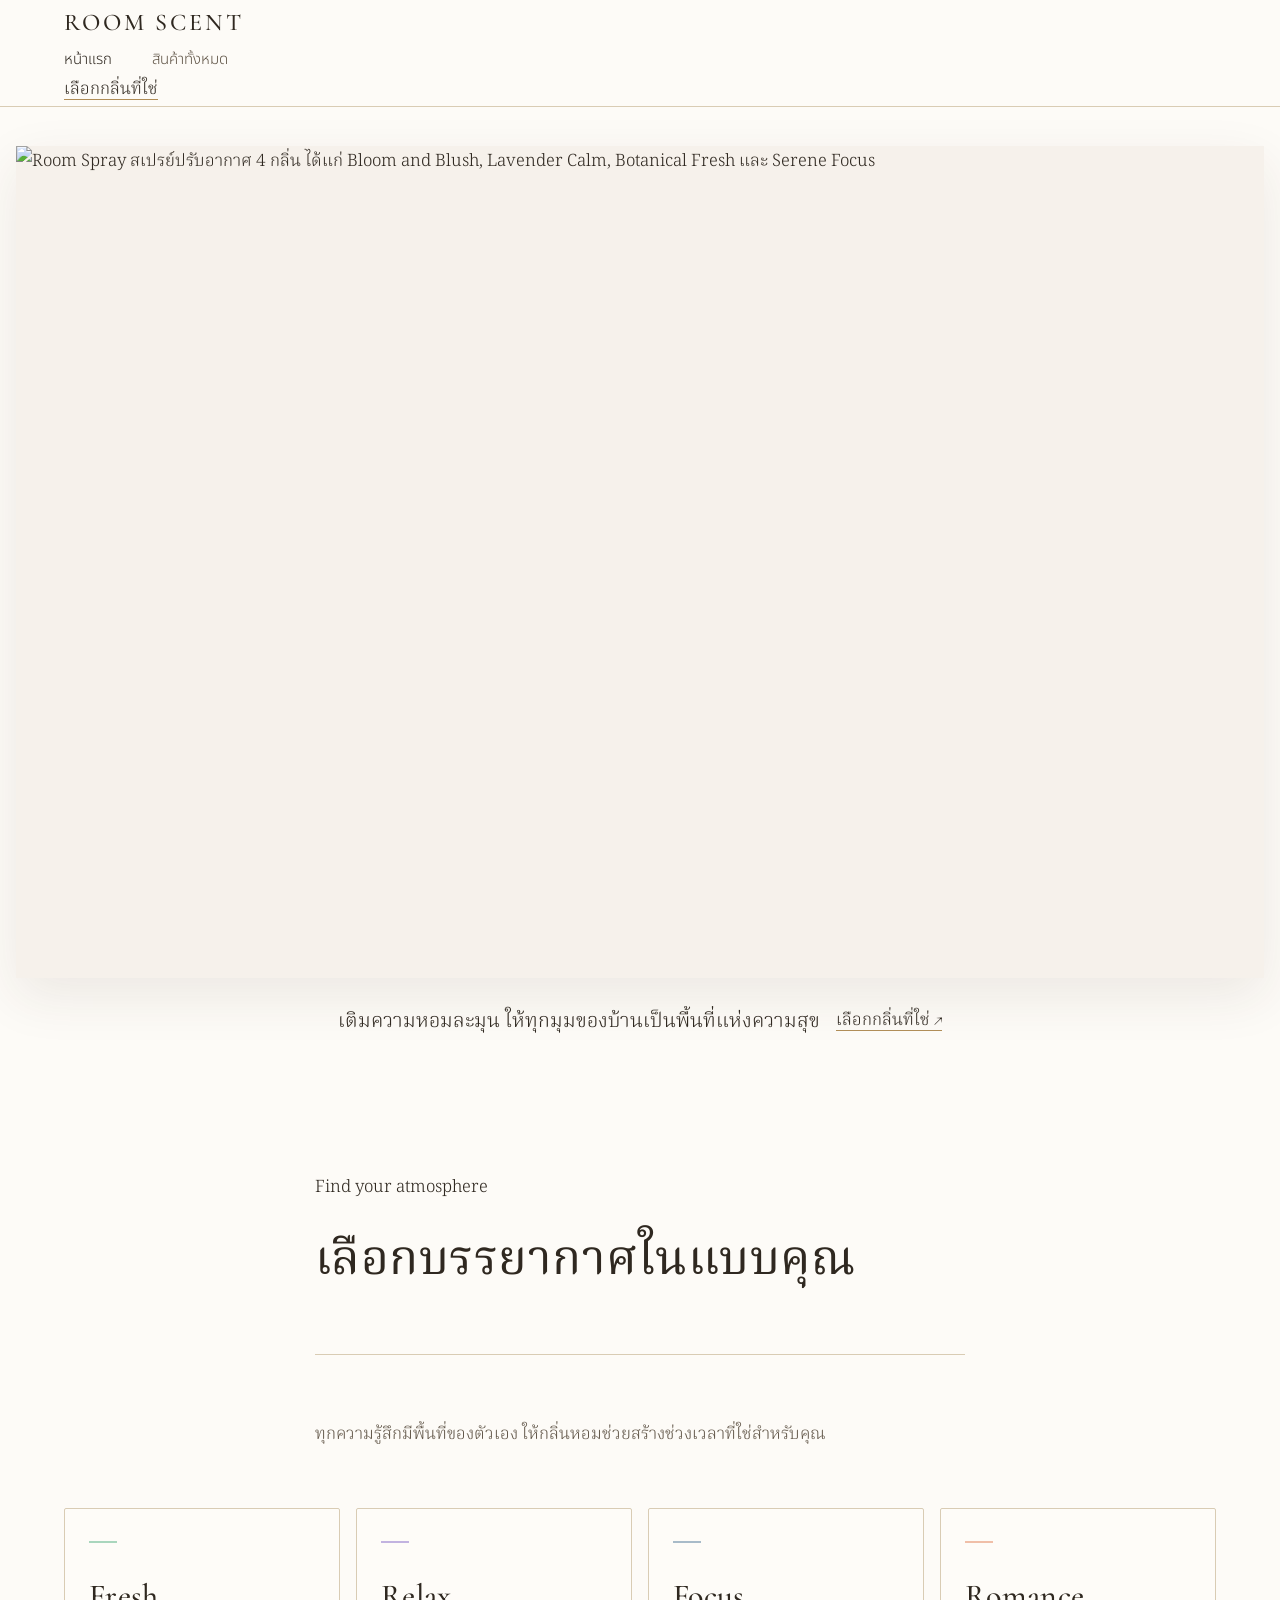
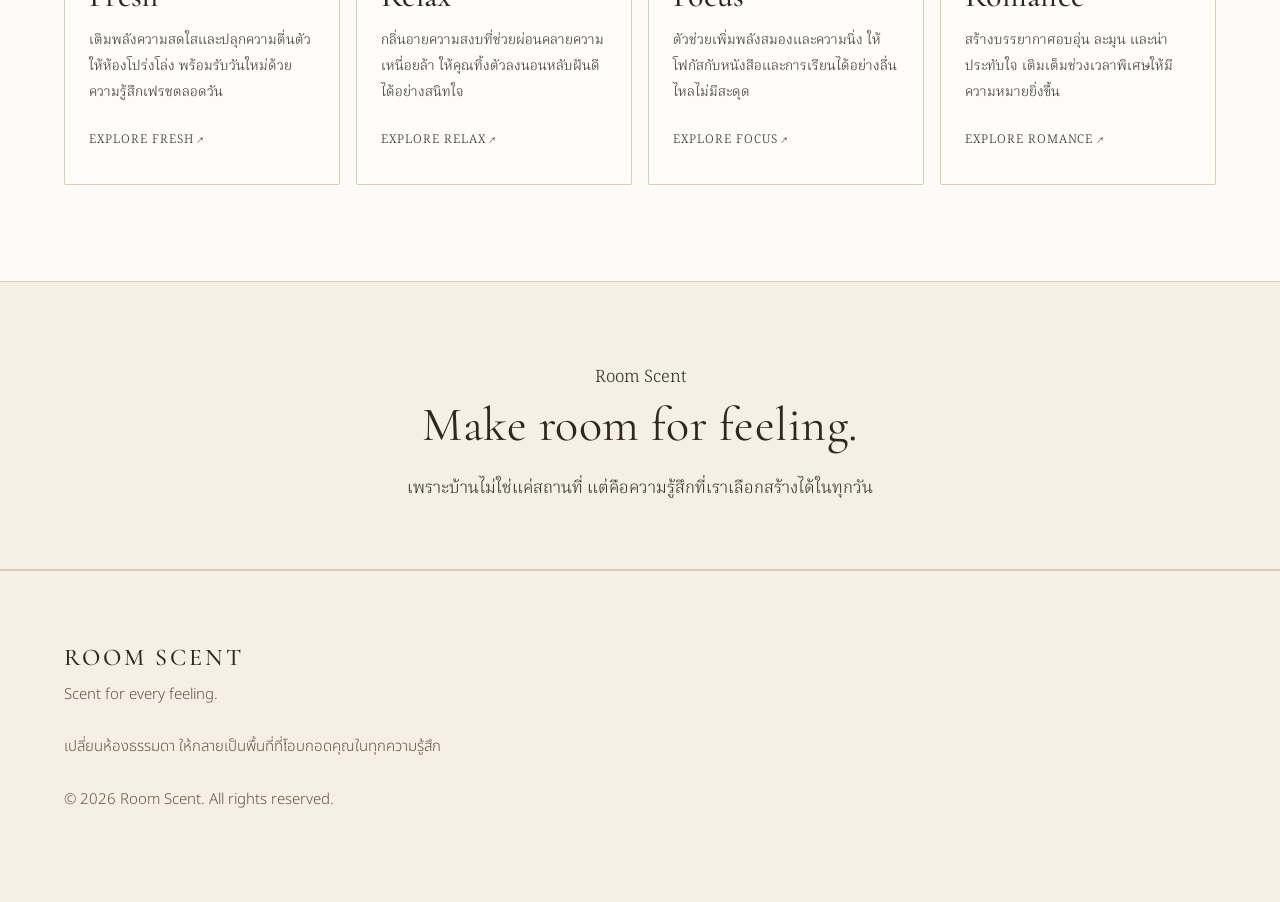
==== commit cd92657e: "Add files via upload" ====
--- a/index.html
+++ b/index.html
@@ -2,84 +2,199 @@
 <html lang="th">
 <head>
   <meta charset="UTF-8">
-  <meta name="viewport" content="width=device-width, initial-scale=1">
-  <title>Room Scent | น้ำหอมปรับบรรยากาศห้อง</title>
-  <meta name="description" content="Room Scent สเปรย์และเทียนหอมปรับบรรยากาศห้อง เลือกกลิ่นตามความรู้สึก สดชื่น ผ่อนคลาย มีสมาธิ และโรแมนติก">
+  <meta name="viewport" content="width=device-width, initial-scale=1.0">
+  <meta name="description" content="Room Scent — เปลี่ยนห้องธรรมดา ให้กลายเป็นพื้นที่ที่โอบกอดคุณในทุกความรู้สึก">
+  <meta name="theme-color" content="#faf8f4">
+  <title>Room Scent | เติมบรรยากาศให้ทุกความรู้สึก</title>
+  <link rel="preconnect" href="https://fonts.googleapis.com">
+  <link rel="preconnect" href="https://fonts.gstatic.com" crossorigin>
   <link rel="stylesheet" href="style.css">
+  <style>
+    .home-hero {
+      background: var(--color-paper);
+      padding: clamp(1rem, 3vw, 2.5rem) 0 2rem;
+    }
+    .home-hero__inner {
+      width: min(calc(100% - 2rem), 1536px);
+      margin-inline: auto;
+    }
+    .home-hero__image {
+      display: block;
+      width: 100%;
+      height: auto;
+      aspect-ratio: 3 / 2;
+      object-fit: contain;
+      background: #f6f1eb;
+      box-shadow: 0 18px 50px rgba(65, 47, 31, .09);
+    }
+    .home-hero__actions {
+      display: flex;
+      justify-content: center;
+      align-items: center;
+      gap: 1rem;
+      flex-wrap: wrap;
+      padding: 1.5rem 1rem .25rem;
+      text-align: center;
+    }
+    .home-hero__caption {
+      margin: 0;
+      color: var(--color-muted);
+      font-family: var(--font-display);
+      font-size: clamp(1rem, 2vw, 1.25rem);
+    }
+    .mood-intro { max-width: 650px; margin: 0 auto 3.5rem; }
+    .mood-grid {
+      display: grid;
+      grid-template-columns: repeat(4, minmax(0, 1fr));
+      gap: 1rem;
+    }
+    .mood-card {
+      display: flex;
+      flex-direction: column;
+      min-height: 245px;
+      padding: 2rem 1.5rem;
+      border: 1px solid var(--color-line);
+      background: rgba(255,253,250,.55);
+      transition: border-color var(--transition), transform var(--transition), background var(--transition);
+    }
+    .mood-card:hover {
+      transform: translateY(-4px);
+      border-color: var(--color-bronze-soft);
+      background: var(--color-surface);
+    }
+    .mood-card__mark {
+      width: 28px;
+      height: 2px;
+      margin-bottom: 2rem;
+      background: var(--mood-color);
+    }
+    .mood-card h3 { margin-bottom: .65rem; }
+    .mood-card p { margin: 0; color: var(--color-muted); font-size: .86rem; }
+    .mood-card__link {
+      margin-top: auto;
+      padding-top: 1.5rem;
+      color: var(--color-bronze);
+      font-size: .75rem;
+      letter-spacing: .08em;
+    }
+    .home-note {
+      padding: 4rem 1.5rem;
+      border-block: 1px solid var(--color-line);
+      background: var(--color-cream);
+      text-align: center;
+    }
+    .home-note p {
+      max-width: 620px;
+      margin: 1rem auto 0;
+      color: var(--color-muted);
+    }
+    @media (max-width: 900px) {
+      .mood-grid { grid-template-columns: repeat(2, minmax(0, 1fr)); }
+    }
+    @media (max-width: 640px) {
+      .home-hero { padding-top: .75rem; }
+      .home-hero__inner { width: min(calc(100% - 1rem), 1536px); }
+      .home-hero__image { aspect-ratio: 3 / 2; object-fit: contain; }
+      .home-hero__actions { padding-top: 1.1rem; }
+      .mood-grid { gap: .75rem; }
+      .mood-card { min-height: 230px; padding: 1.35rem 1rem; }
+      .mood-card__mark { margin-bottom: 1.4rem; }
+      .mood-card p { font-size: .8rem; }
+    }
+  </style>
 </head>
 <body>
-
   <header class="site-header">
-    <div class="container site-header__inner">
-      <a class="brand" href="index.html">Room Scent</a>
-      <ul class="nav">
-        <li><a href="index.html" aria-current="page">หน้าแรก</a></li>
-        <li><a href="product.html">สินค้า</a></li>
-      </ul>
+    <div class="container header-inner">
+      <a class="brand" href="index.html" aria-label="Room Scent หน้าแรก">ROOM <span>SCENT</span></a>
+      <nav class="nav" aria-label="เมนูหลัก">
+        <a href="index.html" aria-current="page">หน้าแรก</a>
+        <a href="product.html">สินค้าทั้งหมด</a>
+      </nav>
+      <a class="button header-action" href="product.html">เลือกกลิ่นที่ใช่</a>
     </div>
   </header>
 
   <main>
-    <section class="hero hero--full">
+    <section class="home-hero" aria-label="Room Spray — เติมความสดชื่นให้ทุกพื้นที่ของคุณ">
+      <div class="home-hero__inner">
+        <img
+          class="home-hero__image"
+          src="images/room_spray.jpg"
+          alt="Room Spray สเปรย์ปรับอากาศ 4 กลิ่น ได้แก่ Bloom and Blush, Lavender Calm, Botanical Fresh และ Serene Focus"
+          fetchpriority="high"
+        >
+        <div class="home-hero__actions">
+          <p class="home-hero__caption">เติมความหอมละมุน ให้ทุกมุมของบ้านเป็นพื้นที่แห่งความสุข</p>
+          <a class="button" href="product.html">เลือกกลิ่นที่ใช่ <span aria-hidden="true">↗</span></a>
+        </div>
+      </div>
+    </section>
+
+    <section class="section" aria-labelledby="mood-heading">
       <div class="container">
-        <h1>เปลี่ยนห้องธรรมดา ให้กลายเป็นพื้นที่ที่โอบกอดคุณในทุกความรู้สึก</h1>
-        <a class="btn" href="product.html">ดูสินค้าทั้งหมด</a>
+        <div class="mood-intro text-center">
+          <p class="eyebrow">Find your atmosphere</p>
+          <h2 id="mood-heading">เลือกบรรยากาศในแบบคุณ</h2>
+          <div class="divider" style="margin-inline:auto"></div>
+          <p class="text-muted">ทุกความรู้สึกมีพื้นที่ของตัวเอง ให้กลิ่นหอมช่วยสร้างช่วงเวลาที่ใช่สำหรับคุณ</p>
+        </div>
+
+        <div class="mood-grid">
+          <a class="mood-card" href="product.html?mood=fresh" style="--mood-color: var(--mood-fresh)" aria-label="เลือกกลิ่น Fresh">
+            <span class="mood-card__mark" aria-hidden="true"></span>
+            <h3>Fresh</h3>
+            <p>เติมพลังความสดใสและปลุกความตื่นตัวให้ห้องโปร่งโล่ง พร้อมรับวันใหม่ด้วยความรู้สึกเฟรชตลอดวัน</p>
+            <span class="mood-card__link">EXPLORE FRESH ↗</span>
+          </a>
+
+          <a class="mood-card" href="product.html?mood=relax" style="--mood-color: var(--mood-relax)" aria-label="เลือกกลิ่น Relax">
+            <span class="mood-card__mark" aria-hidden="true"></span>
+            <h3>Relax</h3>
+            <p>กลิ่นอายความสงบที่ช่วยผ่อนคลายความเหนื่อยล้า ให้คุณทิ้งตัวลงนอนหลับฝันดีได้อย่างสนิทใจ</p>
+            <span class="mood-card__link">EXPLORE RELAX ↗</span>
+          </a>
+
+          <a class="mood-card" href="product.html?mood=focus" style="--mood-color: var(--mood-focus)" aria-label="เลือกกลิ่น Focus">
+            <span class="mood-card__mark" aria-hidden="true"></span>
+            <h3>Focus</h3>
+            <p>ตัวช่วยเพิ่มพลังสมองและความนิ่ง ให้โฟกัสกับหนังสือและการเรียนได้อย่างลื่นไหลไม่มีสะดุด</p>
+            <span class="mood-card__link">EXPLORE FOCUS ↗</span>
+          </a>
+
+          <a class="mood-card" href="product.html?mood=romance" style="--mood-color: var(--mood-romance)" aria-label="เลือกกลิ่น Romance">
+            <span class="mood-card__mark" aria-hidden="true"></span>
+            <h3>Romance</h3>
+            <p>สร้างบรรยากาศอบอุ่น ละมุน และน่าประทับใจ เติมเต็มช่วงเวลาพิเศษให้มีความหมายยิ่งขึ้น</p>
+            <span class="mood-card__link">EXPLORE ROMANCE ↗</span>
+          </a>
+        </div>
       </div>
     </section>
 
-    <section class="section section--cream" id="moods">
-      <div class="container">
-        <div class="section-header section-header--center">
-          <h2>เลือกกลิ่นตามความรู้สึก</h2>
-          <span class="mood-line"></span>
-        </div>
-
-        <div class="grid grid--4">
-          <a class="mood-card mood-fresh" href="product.html?mood=fresh">
-            <span class="mood-dot"></span>
-            <h3>Fresh</h3>
-            <p class="mood-card__sub">สดชื่น</p>
-            <p class="mood-card__desc">เติมพลังความสดใสและปลุกความตื่นตัวให้ห้องโปร่งโล่ง พร้อมรับวันใหม่ด้วยความรู้สึกเฟรชตลอดวัน</p>
-            <span class="mood-card__cta">ดูสินค้ากลิ่น Fresh</span>
-          </a>
-
-          <a class="mood-card mood-relax" href="product.html?mood=relax">
-            <span class="mood-dot"></span>
-            <h3>Relax</h3>
-            <p class="mood-card__sub">ผ่อนคลาย หลับสบาย</p>
-            <p class="mood-card__desc">กลิ่นอายความสงบที่ช่วยผ่อนคลายความเหนื่อยล้า ให้คุณทิ้งตัวลงนอนหลับฝันดีได้อย่างสนิทใจ</p>
-            <span class="mood-card__cta">ดูสินค้ากลิ่น Relax</span>
-          </a>
-
-          <a class="mood-card mood-focus" href="product.html?mood=focus">
-            <span class="mood-dot"></span>
-            <h3>Focus</h3>
-            <p class="mood-card__sub">มีสมาธิ ช่วยอ่านหนังสือ</p>
-            <p class="mood-card__desc">ตัวช่วยเพิ่มพลังสมองและความนิ่ง ให้โฟกัสกับหนังสือและการเรียนได้อย่างลื่นไหลไม่มีสะดุด</p>
-            <span class="mood-card__cta">ดูสินค้ากลิ่น Focus</span>
-          </a>
-
-          <a class="mood-card mood-romance" href="product.html?mood=romance">
-            <span class="mood-dot"></span>
-            <h3>Romance</h3>
-            <p class="mood-card__sub">โรแมนติก สำหรับช่วงเวลาพิเศษ</p>
-            <p class="mood-card__desc">สร้างบรรยากาศอบอุ่น ละมุน และน่าประทับใจ เติมเต็มช่วงเวลาพิเศษให้มีความหมายยิ่งขึ้น</p>
-            <span class="mood-card__cta">ดูสินค้ากลิ่น Romance</span>
-          </a>
-        </div>
-      </div>
+    <section class="home-note">
+      <p class="eyebrow">Room Scent</p>
+      <h2>Make room for feeling.</h2>
+      <p>เพราะบ้านไม่ใช่แค่สถานที่ แต่คือความรู้สึกที่เราเลือกสร้างได้ในทุกวัน</p>
     </section>
   </main>
 
   <footer class="site-footer">
-    <div class="container site-footer__inner">
-      <span>&copy; 2026 Room Scent</span>
-      <nav aria-label="ลิงก์ท้ายหน้า">
-        <a href="product.html">สินค้าทั้งหมด</a>
-      </nav>
+    <div class="container footer-inner">
+      <div>
+        <a class="brand" href="index.html">ROOM <span>SCENT</span></a>
+        <p class="footer-note mt-2">Scent for every feeling.</p>
+      </div>
+      <div>
+        <p class="footer-note">เปลี่ยนห้องธรรมดา ให้กลายเป็นพื้นที่ที่โอบกอดคุณในทุกความรู้สึก</p>
+        <p class="footer-note">© <span id="currentYear">2026</span> Room Scent. All rights reserved.</p>
+      </div>
     </div>
   </footer>
 
+  <script>
+    document.getElementById('currentYear').textContent = new Date().getFullYear();
+  </script>
   <script src="script.js"></script>
 </body>
 </html>
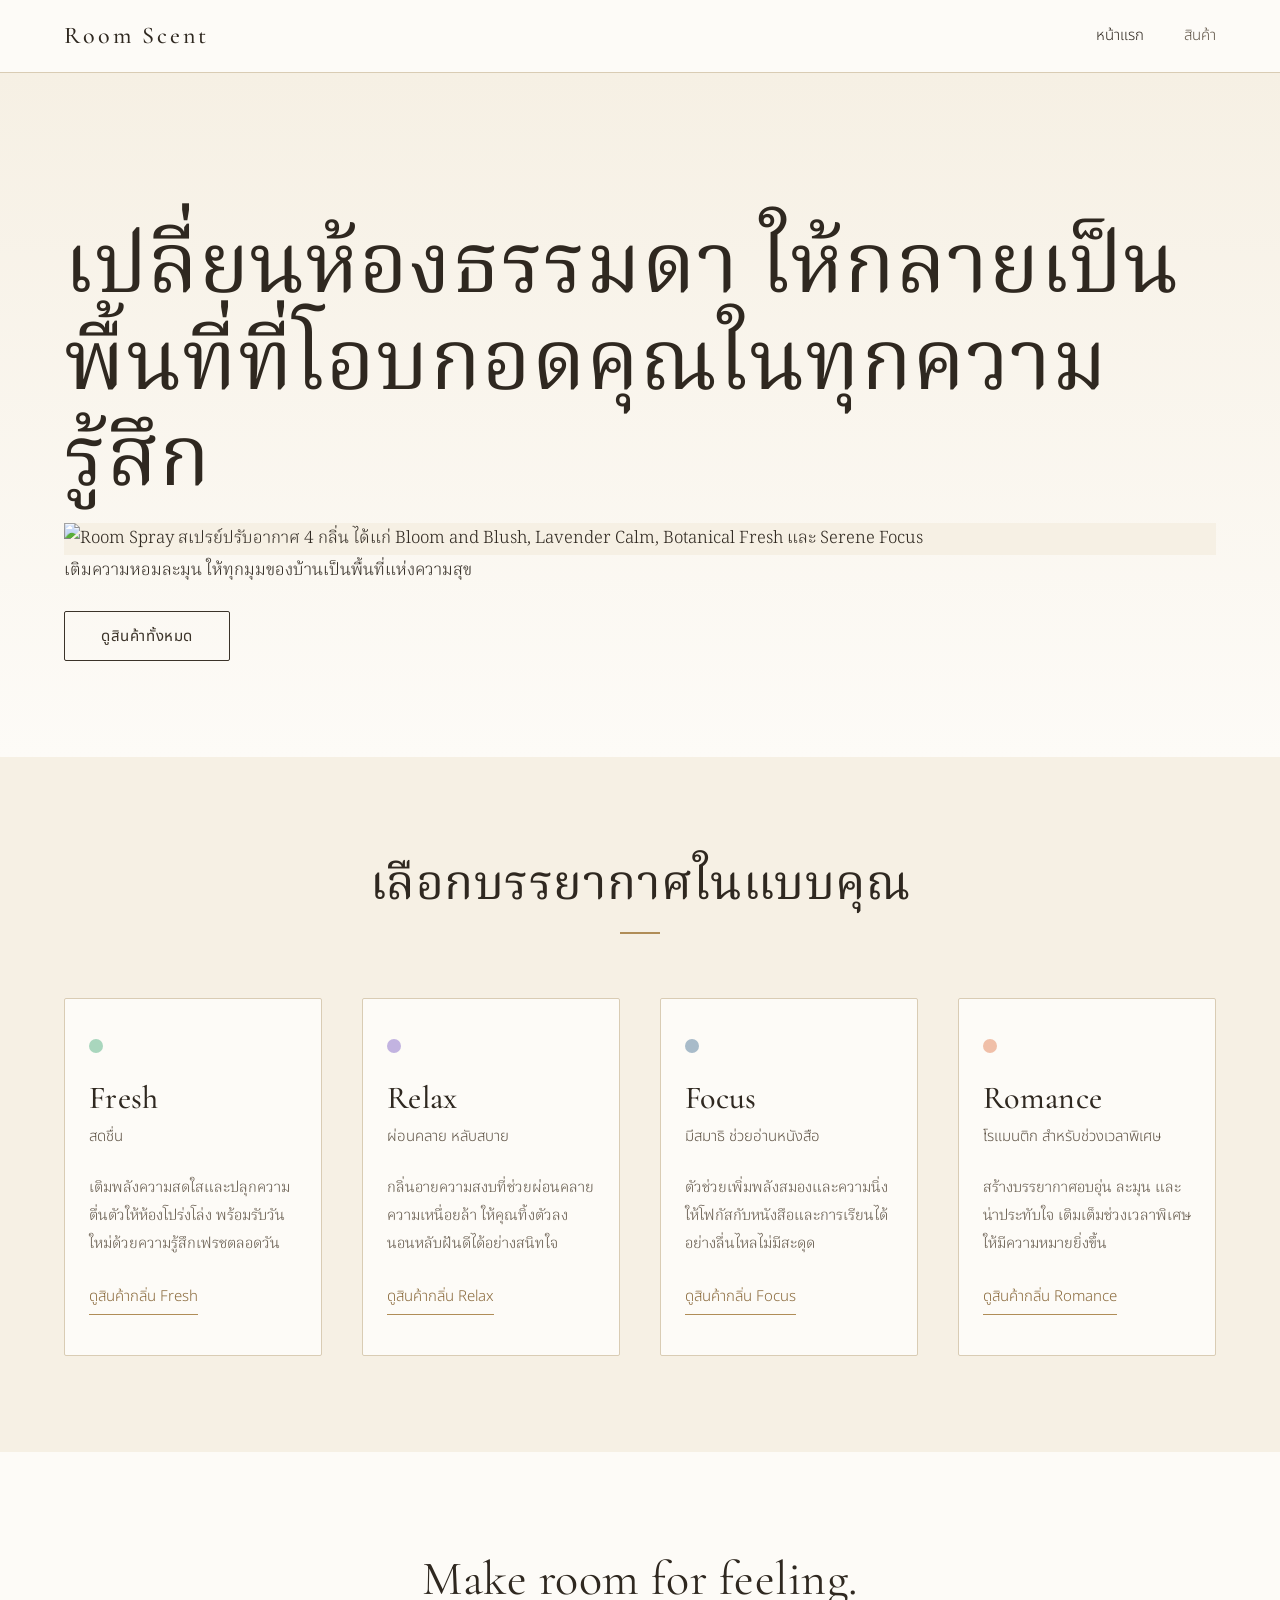
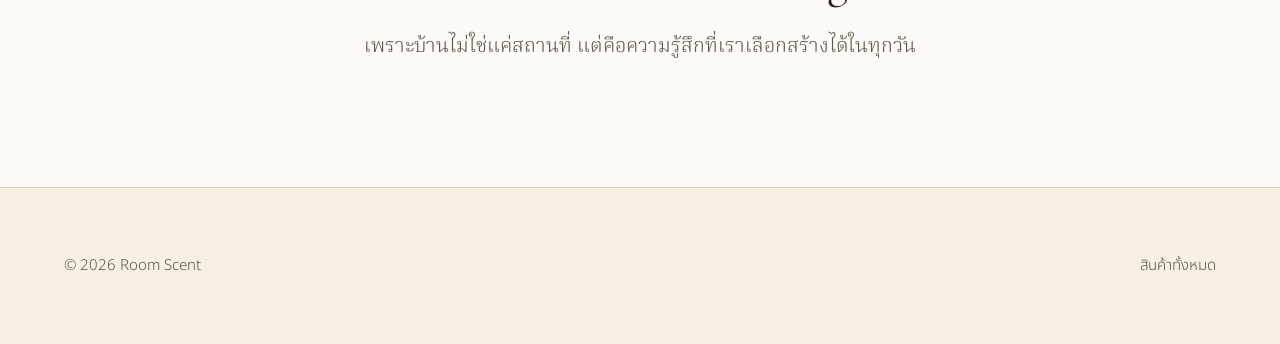
==== commit cf440e93: "Add files via upload" ====
--- a/index.html
+++ b/index.html
@@ -2,199 +2,98 @@
 <html lang="th">
 <head>
   <meta charset="UTF-8">
-  <meta name="viewport" content="width=device-width, initial-scale=1.0">
-  <meta name="description" content="Room Scent — เปลี่ยนห้องธรรมดา ให้กลายเป็นพื้นที่ที่โอบกอดคุณในทุกความรู้สึก">
-  <meta name="theme-color" content="#faf8f4">
-  <title>Room Scent | เติมบรรยากาศให้ทุกความรู้สึก</title>
-  <link rel="preconnect" href="https://fonts.googleapis.com">
-  <link rel="preconnect" href="https://fonts.gstatic.com" crossorigin>
+  <meta name="viewport" content="width=device-width, initial-scale=1">
+  <title>Room Scent | น้ำหอมปรับบรรยากาศห้อง</title>
+  <meta name="description" content="Room Scent สเปรย์และเทียนหอมปรับบรรยากาศห้อง เลือกกลิ่นตามความรู้สึก สดชื่น ผ่อนคลาย มีสมาธิ และโรแมนติก">
   <link rel="stylesheet" href="style.css">
-  <style>
-    .home-hero {
-      background: var(--color-paper);
-      padding: clamp(1rem, 3vw, 2.5rem) 0 2rem;
-    }
-    .home-hero__inner {
-      width: min(calc(100% - 2rem), 1536px);
-      margin-inline: auto;
-    }
-    .home-hero__image {
-      display: block;
-      width: 100%;
-      height: auto;
-      aspect-ratio: 3 / 2;
-      object-fit: contain;
-      background: #f6f1eb;
-      box-shadow: 0 18px 50px rgba(65, 47, 31, .09);
-    }
-    .home-hero__actions {
-      display: flex;
-      justify-content: center;
-      align-items: center;
-      gap: 1rem;
-      flex-wrap: wrap;
-      padding: 1.5rem 1rem .25rem;
-      text-align: center;
-    }
-    .home-hero__caption {
-      margin: 0;
-      color: var(--color-muted);
-      font-family: var(--font-display);
-      font-size: clamp(1rem, 2vw, 1.25rem);
-    }
-    .mood-intro { max-width: 650px; margin: 0 auto 3.5rem; }
-    .mood-grid {
-      display: grid;
-      grid-template-columns: repeat(4, minmax(0, 1fr));
-      gap: 1rem;
-    }
-    .mood-card {
-      display: flex;
-      flex-direction: column;
-      min-height: 245px;
-      padding: 2rem 1.5rem;
-      border: 1px solid var(--color-line);
-      background: rgba(255,253,250,.55);
-      transition: border-color var(--transition), transform var(--transition), background var(--transition);
-    }
-    .mood-card:hover {
-      transform: translateY(-4px);
-      border-color: var(--color-bronze-soft);
-      background: var(--color-surface);
-    }
-    .mood-card__mark {
-      width: 28px;
-      height: 2px;
-      margin-bottom: 2rem;
-      background: var(--mood-color);
-    }
-    .mood-card h3 { margin-bottom: .65rem; }
-    .mood-card p { margin: 0; color: var(--color-muted); font-size: .86rem; }
-    .mood-card__link {
-      margin-top: auto;
-      padding-top: 1.5rem;
-      color: var(--color-bronze);
-      font-size: .75rem;
-      letter-spacing: .08em;
-    }
-    .home-note {
-      padding: 4rem 1.5rem;
-      border-block: 1px solid var(--color-line);
-      background: var(--color-cream);
-      text-align: center;
-    }
-    .home-note p {
-      max-width: 620px;
-      margin: 1rem auto 0;
-      color: var(--color-muted);
-    }
-    @media (max-width: 900px) {
-      .mood-grid { grid-template-columns: repeat(2, minmax(0, 1fr)); }
-    }
-    @media (max-width: 640px) {
-      .home-hero { padding-top: .75rem; }
-      .home-hero__inner { width: min(calc(100% - 1rem), 1536px); }
-      .home-hero__image { aspect-ratio: 3 / 2; object-fit: contain; }
-      .home-hero__actions { padding-top: 1.1rem; }
-      .mood-grid { gap: .75rem; }
-      .mood-card { min-height: 230px; padding: 1.35rem 1rem; }
-      .mood-card__mark { margin-bottom: 1.4rem; }
-      .mood-card p { font-size: .8rem; }
-    }
-  </style>
 </head>
 <body>
+
   <header class="site-header">
-    <div class="container header-inner">
-      <a class="brand" href="index.html" aria-label="Room Scent หน้าแรก">ROOM <span>SCENT</span></a>
-      <nav class="nav" aria-label="เมนูหลัก">
-        <a href="index.html" aria-current="page">หน้าแรก</a>
-        <a href="product.html">สินค้าทั้งหมด</a>
-      </nav>
-      <a class="button header-action" href="product.html">เลือกกลิ่นที่ใช่</a>
+    <div class="container site-header__inner">
+      <a class="brand" href="index.html">Room Scent</a>
+      <ul class="nav">
+        <li><a href="index.html" aria-current="page">หน้าแรก</a></li>
+        <li><a href="product.html">สินค้า</a></li>
+      </ul>
     </div>
   </header>
 
   <main>
-    <section class="home-hero" aria-label="Room Spray — เติมความสดชื่นให้ทุกพื้นที่ของคุณ">
-      <div class="home-hero__inner">
+    <section class="hero hero--image">
+      <div class="container">
+        <h1>เปลี่ยนห้องธรรมดา ให้กลายเป็นพื้นที่ที่โอบกอดคุณในทุกความรู้สึก</h1>
         <img
-          class="home-hero__image"
-          src="images/room_spray.jpg"
+          class="hero-photo"
+          src="images/room_spray.jpe"
           alt="Room Spray สเปรย์ปรับอากาศ 4 กลิ่น ได้แก่ Bloom and Blush, Lavender Calm, Botanical Fresh และ Serene Focus"
           fetchpriority="high"
         >
-        <div class="home-hero__actions">
-          <p class="home-hero__caption">เติมความหอมละมุน ให้ทุกมุมของบ้านเป็นพื้นที่แห่งความสุข</p>
-          <a class="button" href="product.html">เลือกกลิ่นที่ใช่ <span aria-hidden="true">↗</span></a>
-        </div>
+        <p class="hero__caption">เติมความหอมละมุน ให้ทุกมุมของบ้านเป็นพื้นที่แห่งความสุข</p>
+        <a class="btn" href="product.html">ดูสินค้าทั้งหมด</a>
       </div>
     </section>
 
-    <section class="section" aria-labelledby="mood-heading">
+    <section class="section section--cream" id="moods">
       <div class="container">
-        <div class="mood-intro text-center">
-          <p class="eyebrow">Find your atmosphere</p>
-          <h2 id="mood-heading">เลือกบรรยากาศในแบบคุณ</h2>
-          <div class="divider" style="margin-inline:auto"></div>
-          <p class="text-muted">ทุกความรู้สึกมีพื้นที่ของตัวเอง ให้กลิ่นหอมช่วยสร้างช่วงเวลาที่ใช่สำหรับคุณ</p>
+        <div class="section-header section-header--center">
+          <h2>เลือกบรรยากาศในแบบคุณ</h2>
+          <span class="mood-line"></span>
         </div>
 
-        <div class="mood-grid">
-          <a class="mood-card" href="product.html?mood=fresh" style="--mood-color: var(--mood-fresh)" aria-label="เลือกกลิ่น Fresh">
-            <span class="mood-card__mark" aria-hidden="true"></span>
+        <div class="grid grid--4">
+          <a class="mood-card mood-fresh" href="product.html?mood=fresh">
+            <span class="mood-dot"></span>
             <h3>Fresh</h3>
-            <p>เติมพลังความสดใสและปลุกความตื่นตัวให้ห้องโปร่งโล่ง พร้อมรับวันใหม่ด้วยความรู้สึกเฟรชตลอดวัน</p>
-            <span class="mood-card__link">EXPLORE FRESH ↗</span>
+            <p class="mood-card__sub">สดชื่น</p>
+            <p class="mood-card__desc">เติมพลังความสดใสและปลุกความตื่นตัวให้ห้องโปร่งโล่ง พร้อมรับวันใหม่ด้วยความรู้สึกเฟรชตลอดวัน</p>
+            <span class="mood-card__cta">ดูสินค้ากลิ่น Fresh</span>
           </a>
 
-          <a class="mood-card" href="product.html?mood=relax" style="--mood-color: var(--mood-relax)" aria-label="เลือกกลิ่น Relax">
-            <span class="mood-card__mark" aria-hidden="true"></span>
+          <a class="mood-card mood-relax" href="product.html?mood=relax">
+            <span class="mood-dot"></span>
             <h3>Relax</h3>
-            <p>กลิ่นอายความสงบที่ช่วยผ่อนคลายความเหนื่อยล้า ให้คุณทิ้งตัวลงนอนหลับฝันดีได้อย่างสนิทใจ</p>
-            <span class="mood-card__link">EXPLORE RELAX ↗</span>
+            <p class="mood-card__sub">ผ่อนคลาย หลับสบาย</p>
+            <p class="mood-card__desc">กลิ่นอายความสงบที่ช่วยผ่อนคลายความเหนื่อยล้า ให้คุณทิ้งตัวลงนอนหลับฝันดีได้อย่างสนิทใจ</p>
+            <span class="mood-card__cta">ดูสินค้ากลิ่น Relax</span>
           </a>
 
-          <a class="mood-card" href="product.html?mood=focus" style="--mood-color: var(--mood-focus)" aria-label="เลือกกลิ่น Focus">
-            <span class="mood-card__mark" aria-hidden="true"></span>
+          <a class="mood-card mood-focus" href="product.html?mood=focus">
+            <span class="mood-dot"></span>
             <h3>Focus</h3>
-            <p>ตัวช่วยเพิ่มพลังสมองและความนิ่ง ให้โฟกัสกับหนังสือและการเรียนได้อย่างลื่นไหลไม่มีสะดุด</p>
-            <span class="mood-card__link">EXPLORE FOCUS ↗</span>
+            <p class="mood-card__sub">มีสมาธิ ช่วยอ่านหนังสือ</p>
+            <p class="mood-card__desc">ตัวช่วยเพิ่มพลังสมองและความนิ่ง ให้โฟกัสกับหนังสือและการเรียนได้อย่างลื่นไหลไม่มีสะดุด</p>
+            <span class="mood-card__cta">ดูสินค้ากลิ่น Focus</span>
           </a>
 
-          <a class="mood-card" href="product.html?mood=romance" style="--mood-color: var(--mood-romance)" aria-label="เลือกกลิ่น Romance">
-            <span class="mood-card__mark" aria-hidden="true"></span>
+          <a class="mood-card mood-romance" href="product.html?mood=romance">
+            <span class="mood-dot"></span>
             <h3>Romance</h3>
-            <p>สร้างบรรยากาศอบอุ่น ละมุน และน่าประทับใจ เติมเต็มช่วงเวลาพิเศษให้มีความหมายยิ่งขึ้น</p>
-            <span class="mood-card__link">EXPLORE ROMANCE ↗</span>
+            <p class="mood-card__sub">โรแมนติก สำหรับช่วงเวลาพิเศษ</p>
+            <p class="mood-card__desc">สร้างบรรยากาศอบอุ่น ละมุน และน่าประทับใจ เติมเต็มช่วงเวลาพิเศษให้มีความหมายยิ่งขึ้น</p>
+            <span class="mood-card__cta">ดูสินค้ากลิ่น Romance</span>
           </a>
         </div>
       </div>
     </section>
 
-    <section class="home-note">
-      <p class="eyebrow">Room Scent</p>
-      <h2>Make room for feeling.</h2>
-      <p>เพราะบ้านไม่ใช่แค่สถานที่ แต่คือความรู้สึกที่เราเลือกสร้างได้ในทุกวัน</p>
+    <section class="section">
+      <div class="container container--narrow" style="text-align:center">
+        <h2>Make room for feeling.</h2>
+        <p class="lead" style="margin-inline:auto">เพราะบ้านไม่ใช่แค่สถานที่ แต่คือความรู้สึกที่เราเลือกสร้างได้ในทุกวัน</p>
+      </div>
     </section>
   </main>
 
   <footer class="site-footer">
-    <div class="container footer-inner">
-      <div>
-        <a class="brand" href="index.html">ROOM <span>SCENT</span></a>
-        <p class="footer-note mt-2">Scent for every feeling.</p>
-      </div>
-      <div>
-        <p class="footer-note">เปลี่ยนห้องธรรมดา ให้กลายเป็นพื้นที่ที่โอบกอดคุณในทุกความรู้สึก</p>
-        <p class="footer-note">© <span id="currentYear">2026</span> Room Scent. All rights reserved.</p>
-      </div>
+    <div class="container site-footer__inner">
+      <span>&copy; 2026 Room Scent</span>
+      <nav aria-label="ลิงก์ท้ายหน้า">
+        <a href="product.html">สินค้าทั้งหมด</a>
+      </nav>
     </div>
   </footer>
 
-  <script>
-    document.getElementById('currentYear').textContent = new Date().getFullYear();
-  </script>
   <script src="script.js"></script>
 </body>
 </html>
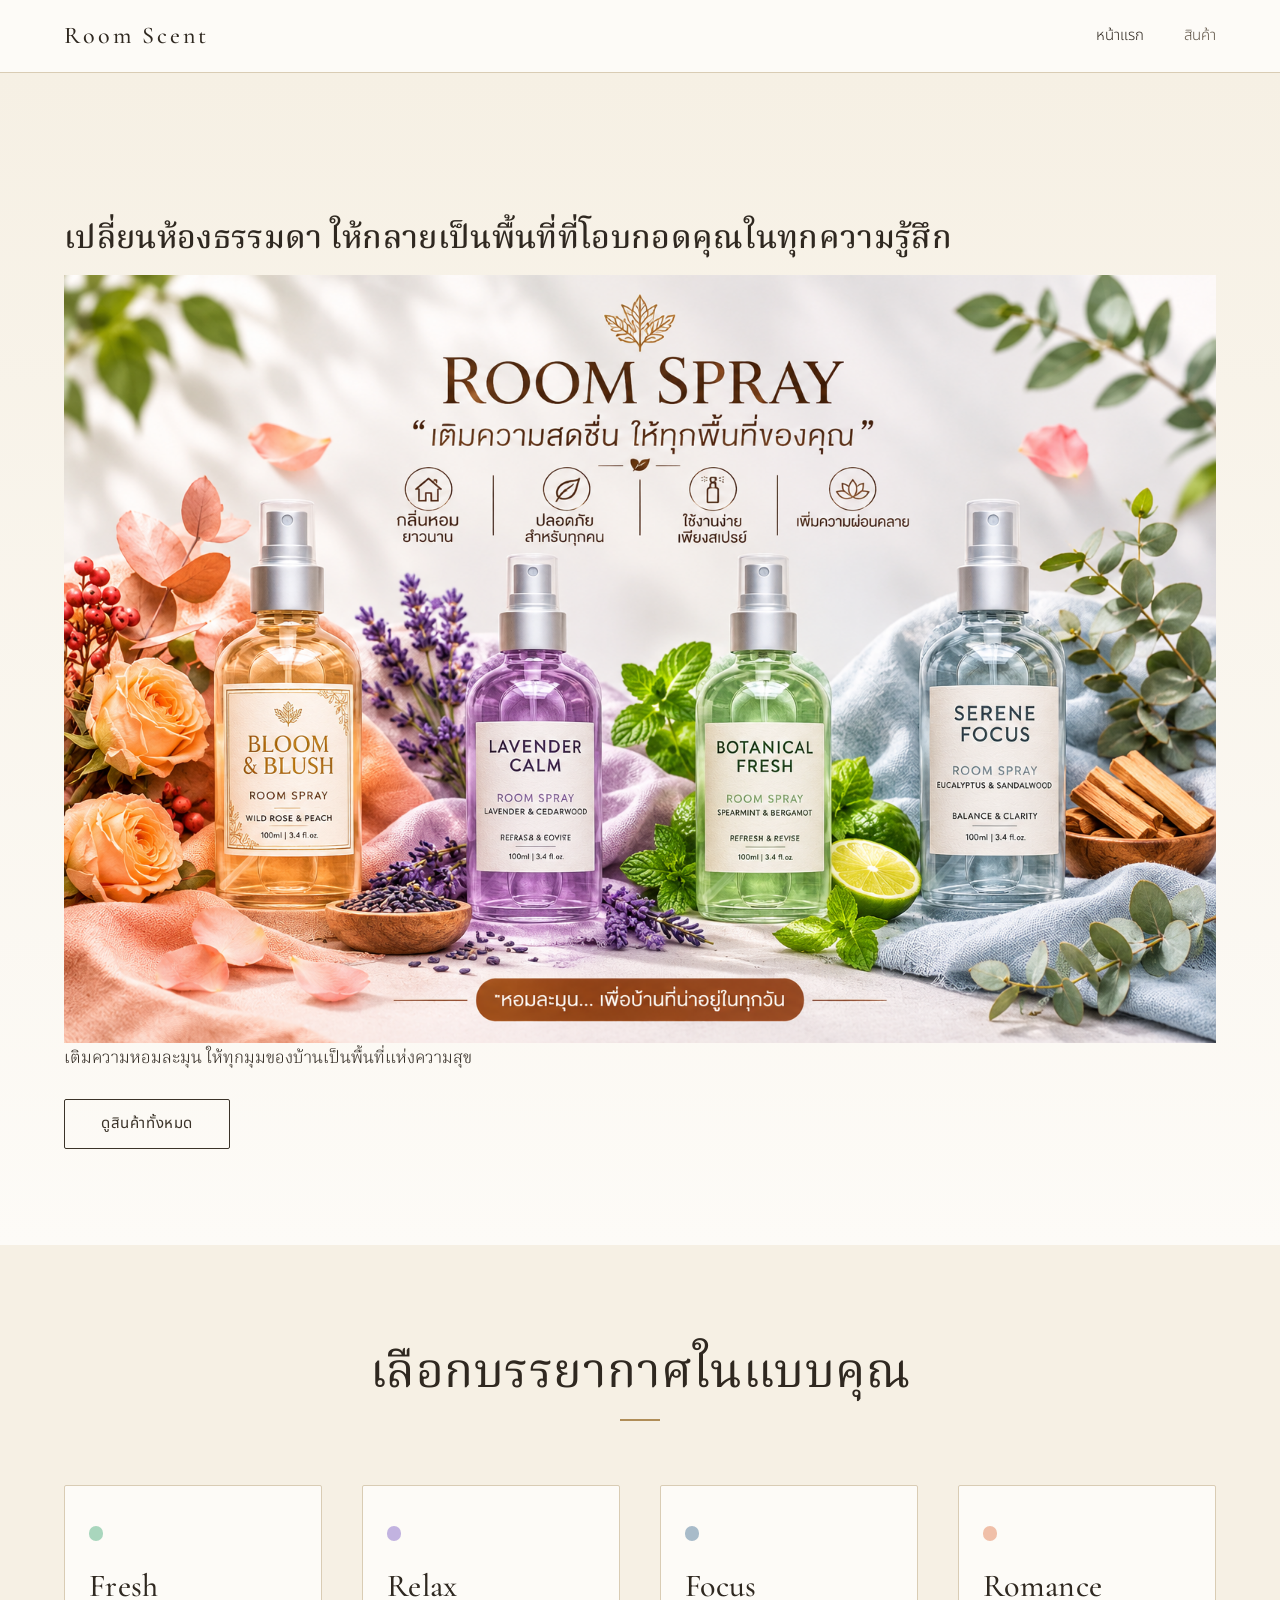
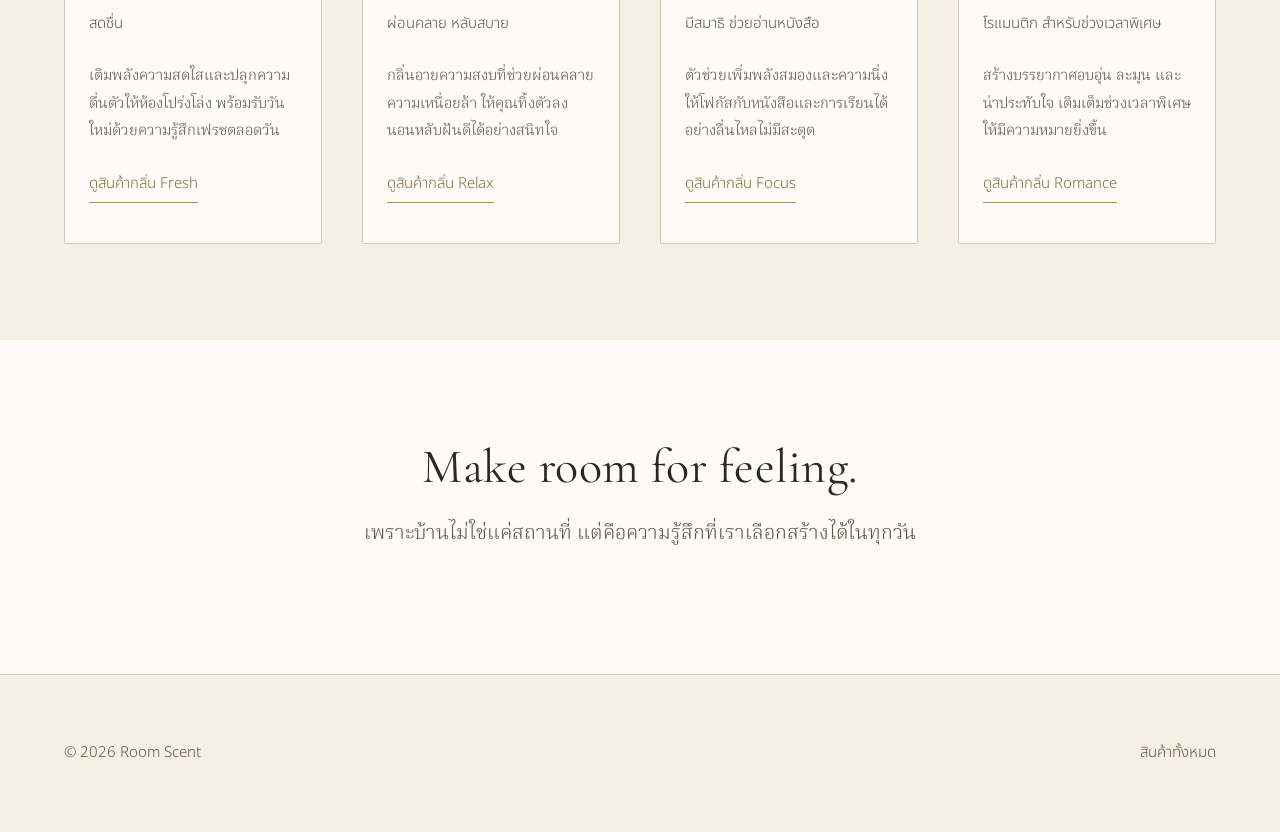
==== commit 7c14be4e: "index.html" ====
--- a/index.html
+++ b/index.html
@@ -22,10 +22,10 @@
   <main>
     <section class="hero hero--image">
       <div class="container">
-        <h1>เปลี่ยนห้องธรรมดา ให้กลายเป็นพื้นที่ที่โอบกอดคุณในทุกความรู้สึก</h1>
+        <h3>เปลี่ยนห้องธรรมดา ให้กลายเป็นพื้นที่ที่โอบกอดคุณในทุกความรู้สึก</h3>
         <img
           class="hero-photo"
-          src="images/room_spray.jpe"
+          src="images/room_spray.jpg"
           alt="Room Spray สเปรย์ปรับอากาศ 4 กลิ่น ได้แก่ Bloom and Blush, Lavender Calm, Botanical Fresh และ Serene Focus"
           fetchpriority="high"
         >
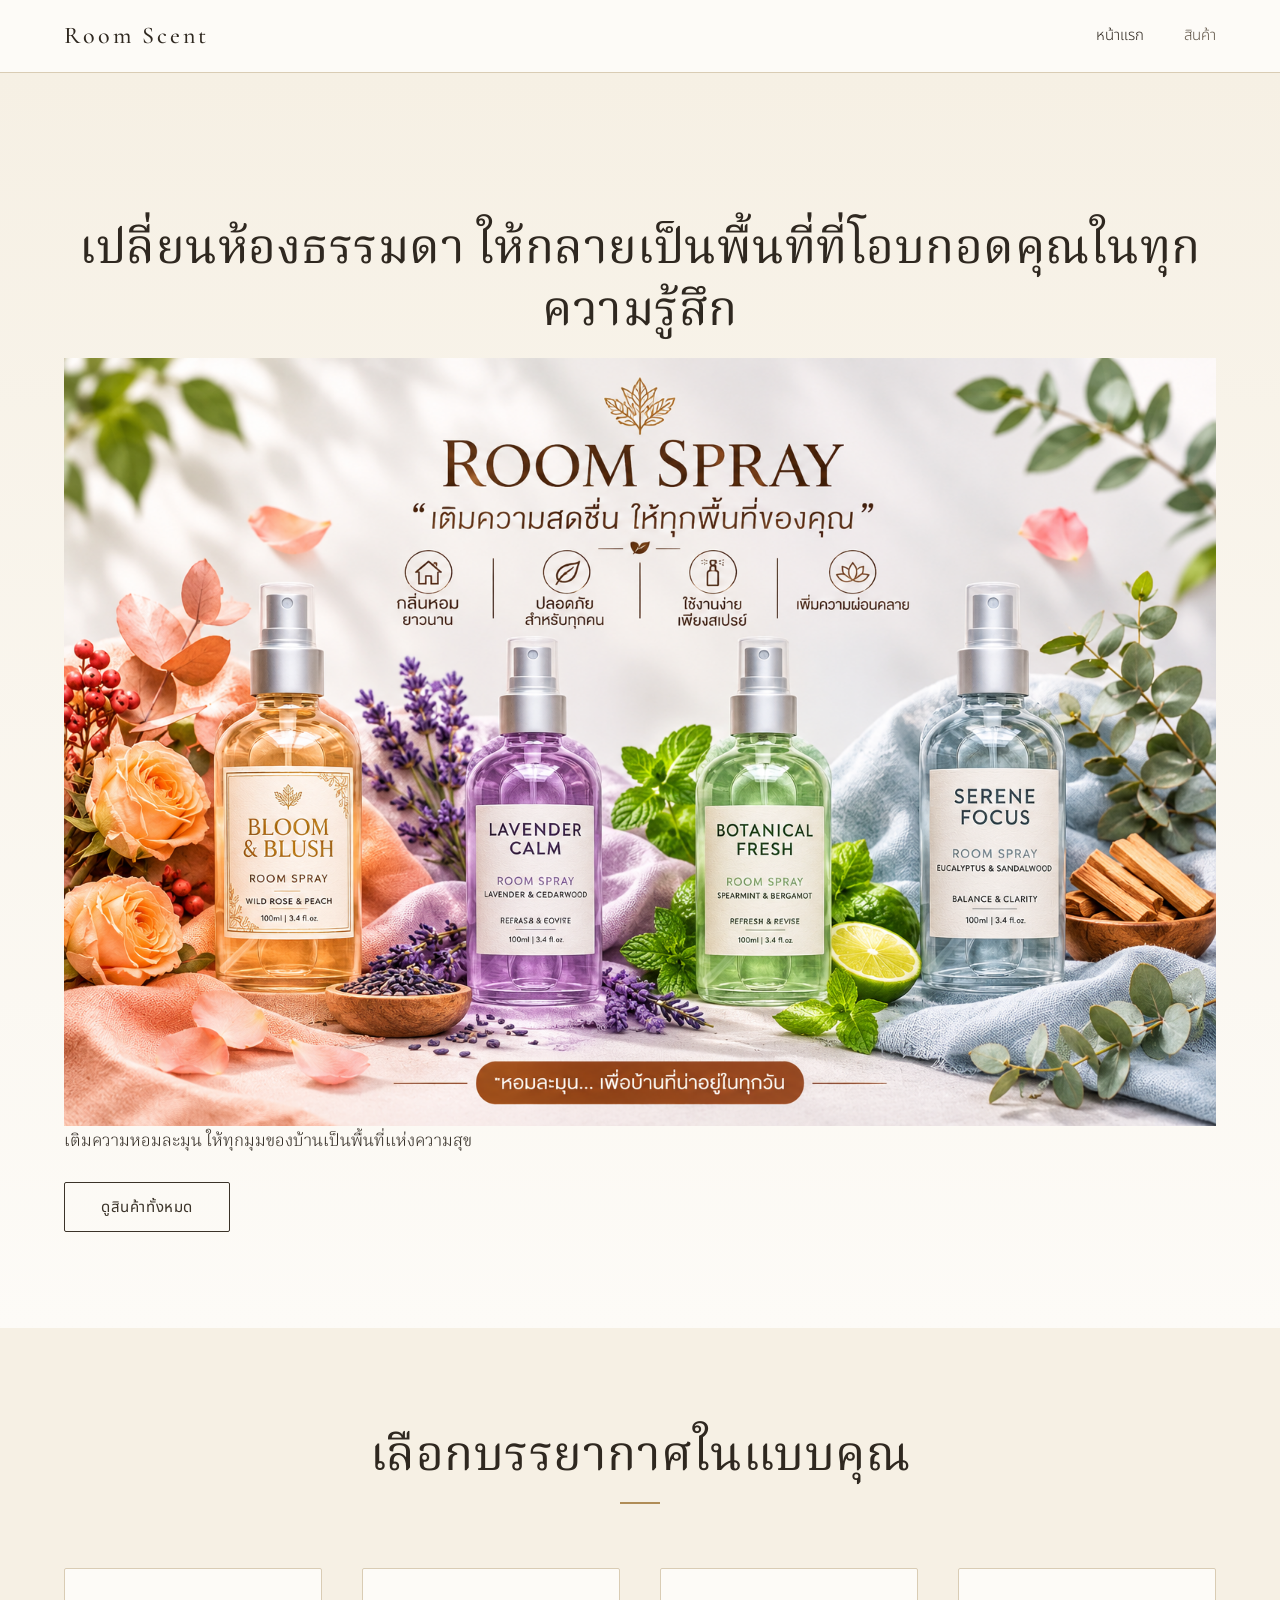
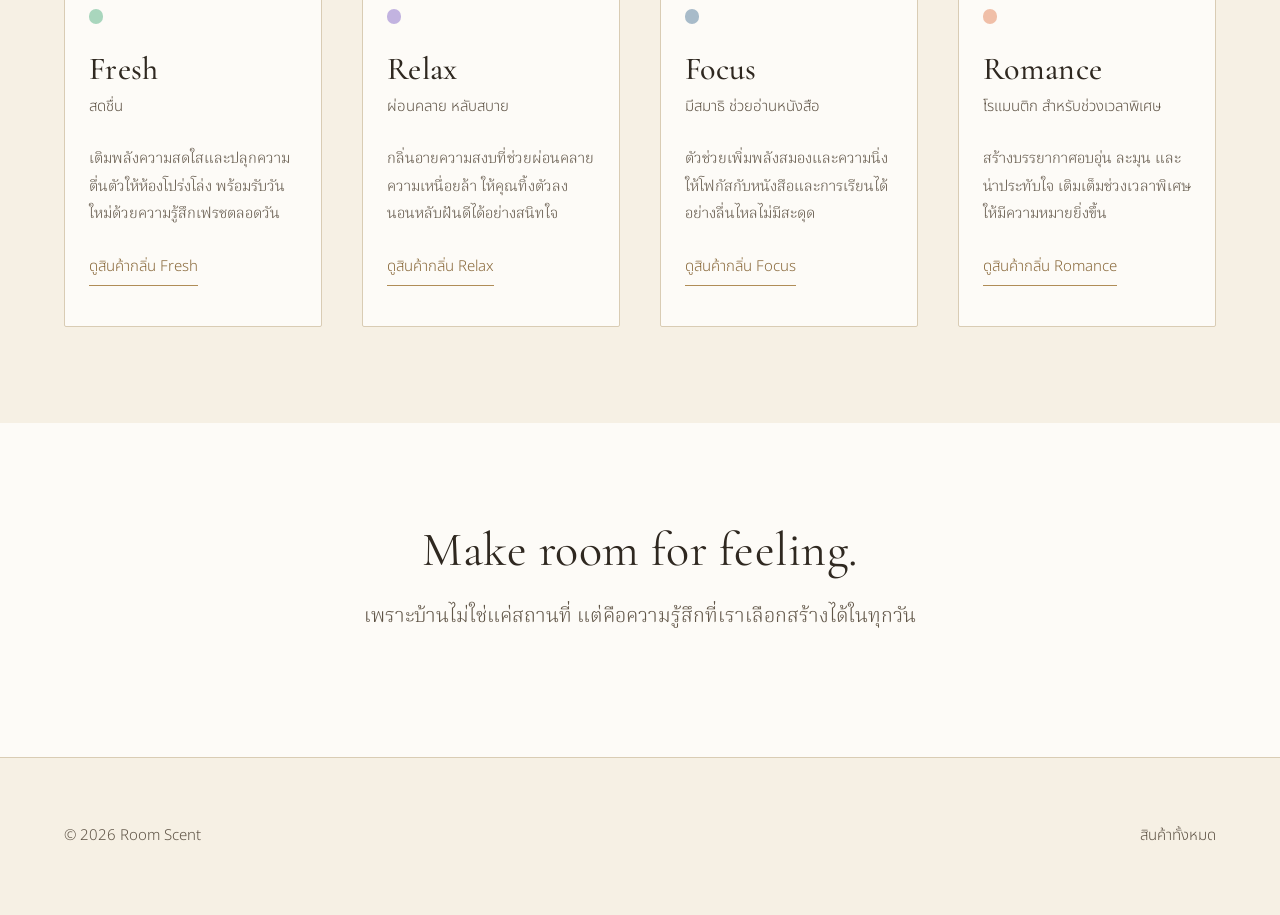
==== commit 91a0cc9c: "index.html" ====
--- a/index.html
+++ b/index.html
@@ -22,7 +22,7 @@
   <main>
     <section class="hero hero--image">
       <div class="container">
-        <h3>เปลี่ยนห้องธรรมดา ให้กลายเป็นพื้นที่ที่โอบกอดคุณในทุกความรู้สึก</h3>
+        <center><h2>เปลี่ยนห้องธรรมดา ให้กลายเป็นพื้นที่ที่โอบกอดคุณในทุกความรู้สึก</h2></center>
         <img
           class="hero-photo"
           src="images/room_spray.jpg"
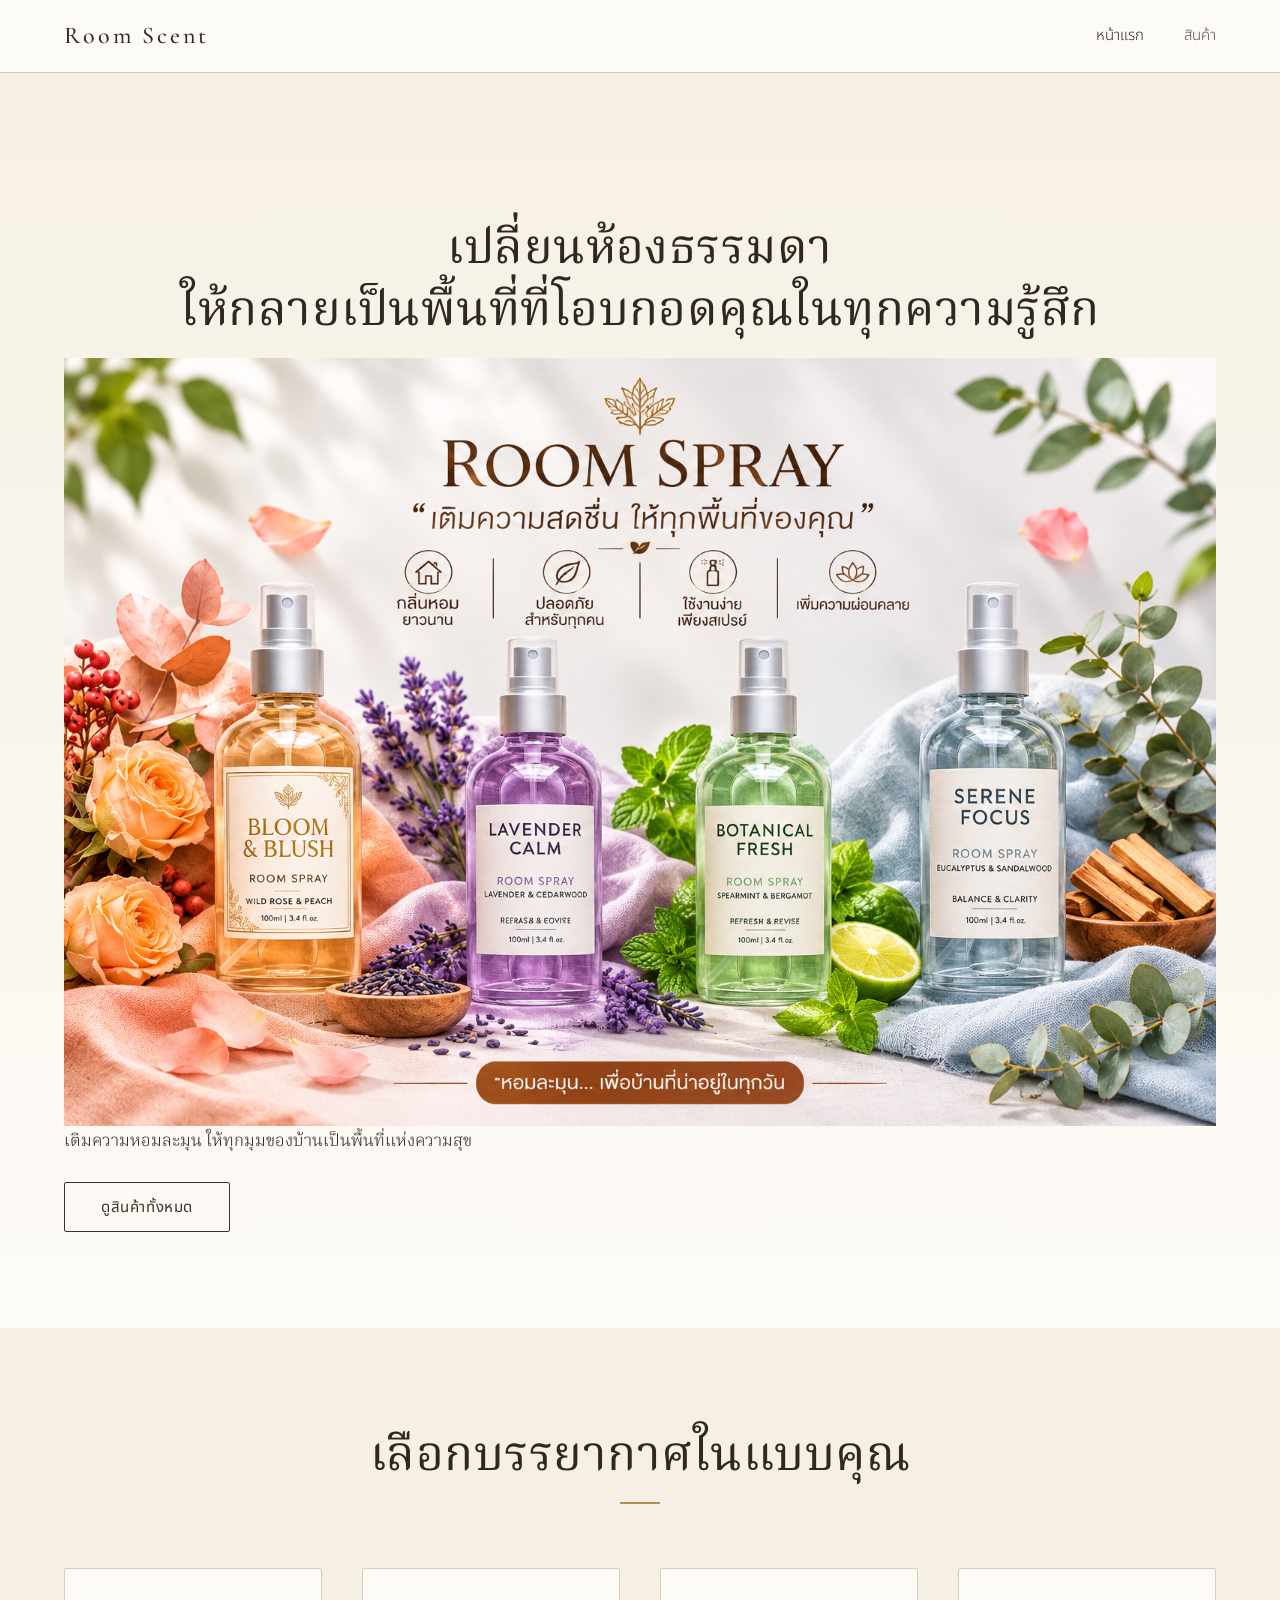
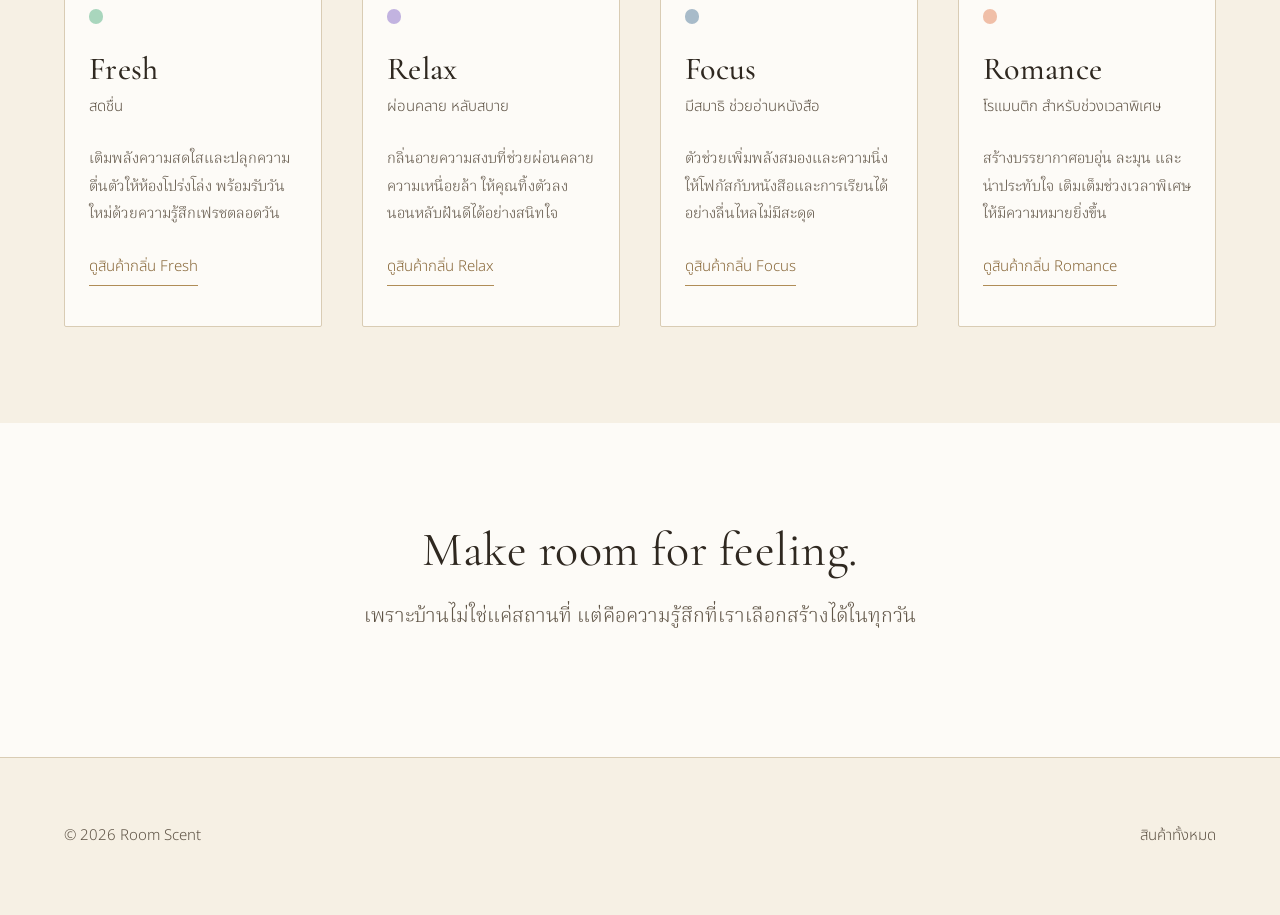
==== commit 148f0612: "index.html" ====
--- a/index.html
+++ b/index.html
@@ -22,7 +22,7 @@
   <main>
     <section class="hero hero--image">
       <div class="container">
-        <center><h2>เปลี่ยนห้องธรรมดา ให้กลายเป็นพื้นที่ที่โอบกอดคุณในทุกความรู้สึก</h2></center>
+        <center><h2>เปลี่ยนห้องธรรมดา <br> ให้กลายเป็นพื้นที่ที่โอบกอดคุณในทุกความรู้สึก</h2></center>
         <img
           class="hero-photo"
           src="images/room_spray.jpg"
